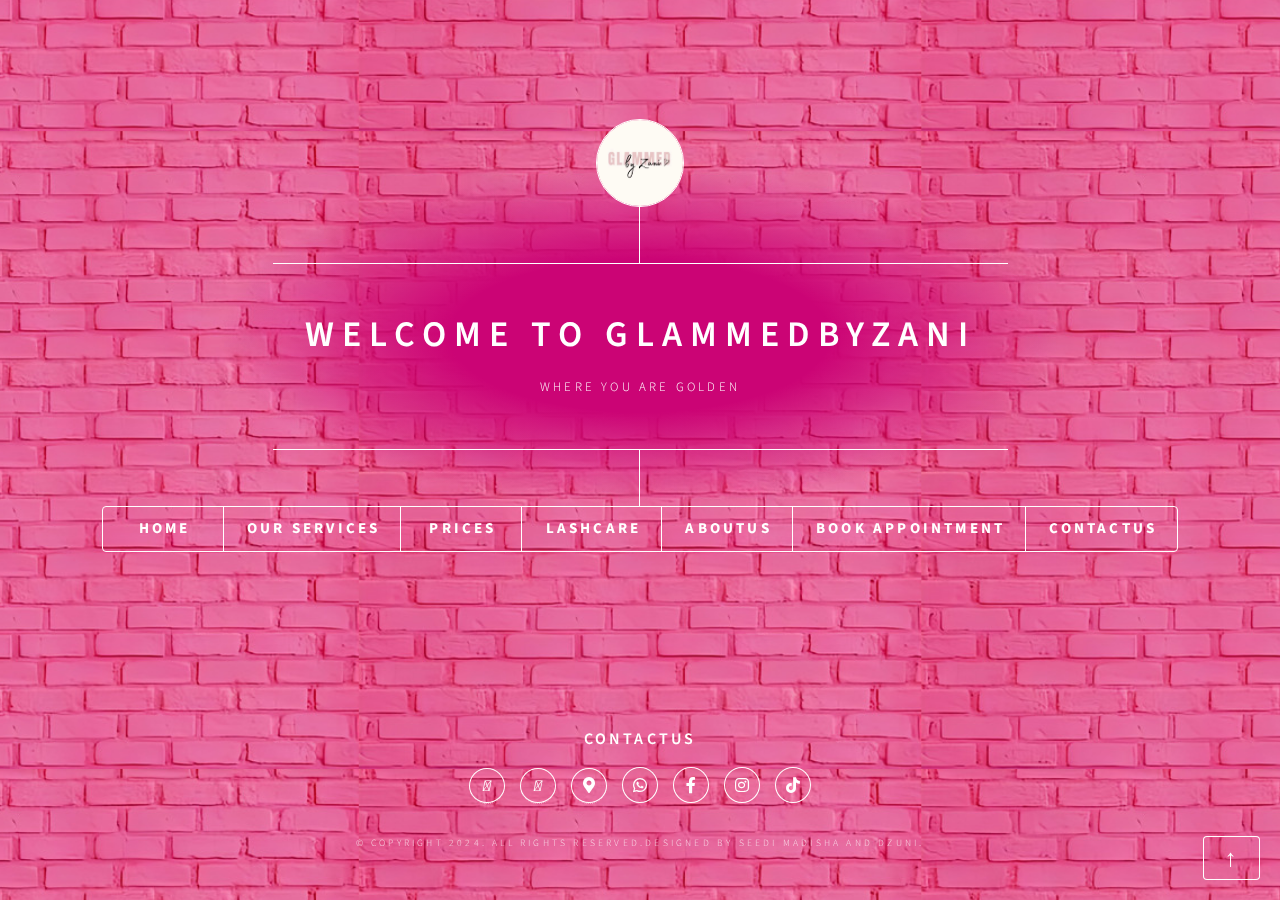
==== public/index.html @ 99b90ea5 "pulling changes" ====
<!DOCTYPE HTML>
<html>
	<head>
		<title>GlammedbyZani</title>
		<meta charset="utf-8" />
		<meta name="viewport" content="width=device-width, initial-scale=1, user-scalable=no" />
		<link rel="stylesheet" href="./css/main.css" />
		<link rel="stylesheet" href="./css/fontawesome-all.min.css" />
		<link rel="stylesheet" href="https://cdnjs.cloudflare.com/ajax/libs/font-awesome/6.5.2/css/all.min.css" integrity="sha512-SnH5WK+bZxgPHs44uWIX+LLJAJ9/2PkPKZ5QiAj6Ta86w+fsb2TkcmfRyVX3pBnMFcV7oQPJkl9QevSCWr3W6A==" crossorigin="anonymous" referrerpolicy="no-referrer" />
		<link rel="stylesheet" href="https://cdnjs.cloudflare.com/ajax/libs/font-awesome/6.6.0/css/all.min.css" integrity="sha512-Kc323vGBEqzTmouAECnVceyQqyqdsSiqLQISBL29aUW4U/M7pSPA/gEUZQqv1cwx4OnYxTxve5UMg5GT6L4JJg==" crossorigin="anonymous" referrerpolicy="no-referrer" />
      <!-- site icon -->
      <link rel="icon" href="./images/logo.jpeg" type="image/png" />
      <noscript><link rel="stylesheet" href="./css/noscript.css" /></noscript>
	</head>
	<body class="is-preload">

		<!-- Wrapper -->
      <div id="wrapper">

         <!-- Header -->
         <header id="header">
            <div class="logo">
               <span><img src="./images/logo.jpeg" class="hlogo"></img></span>
            </div>
            <div class="content">
               <div class="inner">
                  <h1>Welcome to GlammedbyZani</h1>
                  <p>Where you are golden</p>
               </div>
            </div>
            <nav>
               <ul>
                  <li><a href="#home">Home</a></li>
                  <li><a href="#work">Our Services</a></li>
                  <li><a href="#prices">Prices</a></li>
                  <li><a href="#lashcare">LashCare</a></li>
                  <li><a href="#intro">AboutUs</a></li>
                  <li><a href="#bookappointment">Book Appointment</a></li>
                  <li><a href="#contact">ContactUs</a></li>
               </ul>
            </nav>
         </header>

         <!-- Main -->
         <div id="main">

            <!-- Work -->
            <article id="work" >
               <h2 class="major">Our Services</h2>
               <div class="row">
                  <div class="col-md-4 text_align_center">
                     <div class="cours">
                     <img class="image main" src="./images/Hybird.jpeg" alt="#" />
                     </div>
                     <h3 style="color:plum; text-align: center; font-weight:900">Hybird</h3>
                     <h5 style="color: pink; text-align: center;">Cluster-lashes</h5>
                     <p>Hybrid lashes are a type of eyelash extension that combines the benefits of two different techniques. Imagine having lashes that are both full and thick, like a volume lash look, but also lightweight and natural-looking, like a classic lash look. That's what hybrid lashes are! They're a mix of the two, creating a beautiful, enhanced lash look that's both dramatic and natural-looking at the same time.</p>
                  </div>  
            
                  <div class="col-md-4 text_align_center">
                     <div class="cours">
                        <img class="image main" src="./images/Classic cateye.jpeg" alt="#" />
                     </div>
                     <h3 style="color:plum; text-align: center; font-weight:900">Classic cateye</h3>
                     <h5 style="color: pink; text-align: center;">Cluster-lashes</h5>
                     <p>Classic cateye lashes are a type of eyelash extension that creates a natural, subtle look. Imagine having thicker, longer lashes that follow the natural shape of your eye, with a slight boost at the outer corner to give your eyes a gentle 'lift'. That's what classic cateye lashes are! They're designed to enhance your natural lashes without looking too dramatic or over-the-top. It's like a subtle 'wake-up' for your eyes, making you look refreshed and radiant.</p>
                  </div> 
            
                  <div class="col-md-4 text_align_center">
                     <div class="cours">
                        <img class="image main" src="./images/Classic straight-line.jpeg" alt="#"  height="445px"/>
                     </div>
                     <h3 style="color:plum; text-align: center; font-weight:900">Classic straight-line</h3>
                     <h5 style="color: pink; text-align: center;">Cluster-lashes</h5>
                     <p>Classic straight-line lashes are a type of eyelash extension that creates a clean, straightforward look. Imagine having thicker, longer lashes that follow a straight line along your natural lash line, without any extra volume or drama at the outer corner. That's what classic straight-line lashes are! They're designed to add length and thickness to your natural lashes, creating a simple, elegant look that's perfect for everyday wear. It's like a subtle boost for your lashes, without any extra flair.</p>
                  </div> 
            
                  </div>
                  <div class="row">
                     <div class="col-md-12">
                     <div class="full center">
                        <a href="#bookappointment"><button action="form" class="blue_bt">BOOK AN APPOINTMENT</button></a>
                     </div>
                     </div>

            </article>

            <!-- About -->
            <article id="prices" >
               <h2 class="major">Prices</h2>
               <span class="image main">
                  <img src="./images/All Things Are Possible with Great Lashes - Lash Tech Quotes.jpeg" alt="" />
               </span>
               <div class="time_table">
                  <h3>Price list</h3>
                  <ul><li>Hybird</li><li>R160</li></ul>
                  <ul><li>Classic cateye</li><li>R140</li></ul>
                  <ul><li>Classic straight-line</li><li>R120</li></ul>
               </div>
            </article>

            <!-- Intro -->
            <article id="lashcare" >
               <h2 class="major">Lash Care</h2>
               <span class="image main">
                  <img src="./images/Picking lash extensions.jpeg" alt="" />
               </span>
               <div class="lashcare">
                  <ol><li> Do not wet lashes within the first 24 hours.</li>
                  <li> Do not apply mascara or any oil based products on your lashes. </li>
                  <li> Do not curl apply any heat on your lashes.</li>
                  <li> Ensure that you clean your lashes daily.</li>
                  <li> Do not rub your lashes.</li>
                  <li> Avoid steam.</li>
                  <li> When washing your face, please do it in a gentle manner (you will 
                     be shown how to upon arrival).</li></ol>
            </div>
            </article>

            <!-- Intro -->
            <article id="intro" >
               <h2 class="major">Policy</h2>
               <span class="image main">
                  <img src="./images/logo.jpeg" alt="" />
               </span>
               <div class="policy_ol_li">
                  <ol><li> Please deposit 50% of your lash fee when booking which is non-refundable. The remaining balance will be paid on the day of your appointment via cash or immediate payment.</li>
                  <li> Cancellation of appointment should be done 24 hours prior to your appointment. Your booking fee will be used for your next scheduled date. If you do not cancel 24 hours prior to your appointment, your booking fee will be forfeited. </li>
                  <li> If you are 15 mins late, an additional fee of R30 will be charged. Once 30 mins has passed and you have not arrived, your appointment will be cancelled/rescheduled for another day (deposit non-refundable).</li>
                  <li> If you have a problem with your lashes, please report to me within 3 days of your appointment so that I can attend to it, no refunds will be given.</li>
                  <li> Please ensure that you do not have mascara on or any makeup products.</li>
                  <li> Please do not come with a guest and ensure you bring your id for verification.</li></ol>
                  </div>
                  <h2 class="major">About</h2>
                  <p>I started Glammedbyzani on the 25th of April 2024 

                     I want to ensure that every client needs to feel and look golden because they are. Nothing beats the smile of someone who just got their lashes done! 
                     
                     When you refer to anything as "golden” the implication of it is that it’s exceptional due to its likelihood of success and rewards or because it is the greatest of its kind.
                     I would like to venture into everything beauty as time goes by, as it has become one of my very recent passions 
                     Golden , Glammed & Glowing is what i’d like to live by.
                  </p>

						    </article>


							<!-- Intro -->
							<article id="policy" >
								<h2 class="major">Policy</h2>
								<span class="image main"><img src="./images/logo.jpeg" alt="" /></span>
								<div class="policy_ol_li">
									<ol><li> Please deposit 50% of your lash fee when booking which is non-refundable. The remaining balance will be paid on the day of your appointment via cash or immediate payment.</li>
									<li> Cancellation of appointment should be done 24 hours prior to your appointment. Your booking fee will be used for your next scheduled date. If you do not cancel 24 hours prior to your appointment, your booking fee will be forfeited. </li>
									<li> If you are 15 mins late, an additional fee of R30 will be charged. Once 30 mins has passed and you have not arrived, your appointment will be cancelled/rescheduled for another day (deposit non-refundable).</li>
									<li> If you have a problem with your lashes, please report to me within 3 days of your appointment so that I can attend to it, no refunds will be given.</li>
									<li> Please ensure that you do not have mascara on or any makeup products.</li>
									<li> Please do not come with a guest and insure you bring your id for verification.</li></ol>
							    </div>
							</article>

            <!-- Appointment -->
            <article id="bookappointment" >
               <h2 class="major">Book Appointment</h2>
               <form method="POST" action="https://api.web3forms.com/submit">
                  <div class="fields">
                     <div class="field half">
                        <input type="hidden" name="access_key" value="0a038df0-32ee-4da2-bf79-2f6c2634fff9">
                        <label for="name">Name</label>
                        <input type="text" name="name" id="name" required />
                     </div>
                     <div class="field half">
                        <label for="email">Email</label>
                        <input type="email" name="email" id="email" required />
                     </div>
                     <div class="field half">
                        <label for="phone">Number</label>
                        <input type="tel" name="phone" id="phone" required />
                     </div>
                     <div class="field">
                        <label for="name">Style</label>
                        <div class="message-options">
                           <input type="radio" id="option-1" name="message-option" value="Hybird">
                           <label for="option-1">Hybird</label>
                           <input type="radio" id="option-2" name="message-option" value="Classic cateye">
                           <label for="option-2">Classic cateye</label>
                           <input type="radio" id="option-3" name="message-option" value="Classic straight-line">
                           <label for="option-3">Classic straight-line</label>
                        </div>									  
                     </div>
                     <div class="field">
                        <label for="date">Date</label>
                        <input type="date" name="date" id="date" required />
                     </div>
                     <div class="field">
                        <label>Time Slot</label>
                        <div class="radio-group">
                           <!-- Friday Time Slots -->
                           <span>Friday:</span><br>
                           <input type="radio" id="time-slot-friday-1" name="time-slot" value="12:00 PM - 1:00 PM" required />
                           <label for="time-slot-friday-1">12:00 PM - 1:00 PM</label><br>
                           <input type="radio" id="time-slot-friday-2" name="time-slot" value="1:15 PM - 2:15 PM" />
                           <label for="time-slot-friday-2">1:15 PM - 2:15 PM</label><br>
                           <input type="radio" id="time-slot-friday-3" name="time-slot" value="3:30 PM - 4:30 PM" />
                           <label for="time-slot-friday-3">3:30 PM - 4:30 PM</label><br>
                           <input type="radio" id="time-slot-friday-4" name="time-slot" value="4:45 PM - 5:45 PM" />
                           <label for="time-slot-friday-4">4:45 PM - 5:45 PM</label><br>
                           <input type="radio" id="time-slot-friday-5" name="time-slot" value="5:30 PM - 6:30 PM" />
                           <label for="time-slot-friday-5">5:30 PM - 6:30 PM</label><br>
                           <input type="radio" id="time-slot-friday-6" name="time-slot" value="6:15 PM - 7:15 PM" />
                           <label for="time-slot-friday-6">6:15 PM - 7:15 PM</label><br>
                     
                           <!-- Saturday Time Slots -->
                           <span>Saturday:</span><br>
                           <input type="radio" id="time-slot-saturday-1" name="time-slot" value="12:00 PM - 1:00 PM" required />
                           <label for="time-slot-saturday-1">12:00 PM - 1:00 PM</label><br>
                           <input type="radio" id="time-slot-saturday-2" name="time-slot" value="1:15 PM - 2:15 PM" />
                           <label for="time-slot-saturday-2">1:15 PM - 2:15 PM</label><br>
                           <input type="radio" id="time-slot-saturday-3" name="time-slot" value="3:30 PM - 4:30 PM" />
                           <label for="time-slot-saturday-3">3:30 PM - 4:30 PM</label><br>
                           <input type="radio" id="time-slot-saturday-4" name="time-slot" value="4:45 PM - 5:45 PM" />
                           <label for="time-slot-saturday-4">4:45 PM - 5:45 PM</label><br>
                           <input type="radio" id="time-slot-saturday-5" name="time-slot" value="5:30 PM - 6:30 PM" />
                           <label for="time-slot-saturday-5">5:30 PM - 6:30 PM</label><br>
                           <input type="radio" id="time-slot-saturday-6" name="time-slot" value="6:15 PM - 7:15 PM" />
                           <label for="time-slot-saturday-6">6:15 PM - 7:15 PM</label><br>
                     
                           <!-- Sunday Time Slots -->
                           <span>Sunday:</span><br>
                           <input type="radio" id="time-slot-sunday-1" name="time-slot" value="2:00 PM - 3:00 PM" required />
                           <label for="time-slot-sunday-1">2:00 PM - 3:00 PM</label><br>
                           <input type="radio" id="time-slot-sunday-2" name="time-slot" value="3:15 PM - 4:15 PM" />
                           <label for="time-slot-sunday-2">3:15 PM - 4:15 PM</label><br>
                           <input type="radio" id="time-slot-sunday-3" name="time-slot" value="4:30 PM - 5:30 PM" />
                           <label for="time-slot-sunday-3">4:30 PM - 5:30 PM</label><br>
                           <input type="radio" id="time-slot-sunday-4" name="time-slot" value="5:15 PM - 6:15 PM" />
                           <label for="time-slot-sunday-4">5:15 PM - 6:15 PM</label><br>
                           <input type="radio" id="time-slot-sunday-5" name="time-slot" value="6:30 PM - 7:30 PM" />
                           <label for="time-slot-sunday-5">6:30 PM - 7:30 PM</label><br>
                        </div>
                     </div>
                  </div>
                  <p>Please bring ID for sign in purposes.</p>
                  <ul class="actions">
                     <li>
                        <input id="message-owner" type="submit" value="Send Message" class="primary" />
                     </li>
                     <li>
                        <input type="reset" value="Reset" />
                     </li>
                  </ul>
               </form>
                  
   
               <div class="faq-container">
                  <h2 class="full_heading_s1">Frequently Asked Questions</h2>
                  <table>
                     <tr>
                        <th>Question</th>
                        <th>Answer</th>
                     </tr>
                     <tr>
                        <td>What is the duration of a lash appointment?</td>
                        <td>
                           +-45 minutes
                        </td>
                     </tr>
                     <tr>
                        <td>Do I need to prepare my lashes before the appointment?</td>
                        <td>
                           Yes, please arrive with clean, makeup-free lashes.
                        </td>
                     </tr>
                     <tr>
                        <td>How long do the lashes last?</td>
                        <td>
                           Up to 2 weeks with proper care.
                        </td>
                     </tr>
                     <tr>
                        <td>Can I customize my lash look?</td>
                        <td>
                           Yes, our we encourage bringing an inspiration picture or we can work with you to create your desired look.
                        </td>
                     </tr>
                     <tr>
                        <td>Do you offer refunds or cancellations?</td>
                        <td>Please see our policy.
                        </td>
                     </tr>
                  </table>
               </div>
               <p class="psop">Please see our policy <a href="#intro">here</a></p>
            </article>

            <!-- Contact -->
            <article id="contact" >
               <h2 class="major">Contact</h2>
               <form method="POST" action="https://api.web3forms.com/submit">
                  <div class="fields">
                     <div class="field half">
                        <input type="hidden" name="access_key" value="0a038df0-32ee-4da2-bf79-2f6c2634fff9">
                        <label for="name">Name</label>
                        <input type="text" name="name" id="name"required />
                     </div>
                     <div class="field half">
                        <label for="email">Email</label>
                        <input type="text" name="email" id="email" required/>
                     </div>
                     <div class="field half">
                        <label for="phone">Number</label>
                        <input type="tel" name="phone" id="phone" required />
                        </div>
                     <div class="field">
                        <label for="message">Message</label>
                        <textarea name="message" id="message" rows="4"></textarea>
                     </div>
                  </div>
                  <ul class="actions">
                     <li><input type="submit" value="Send Message" class="primary" /></li>
                     <li><input type="reset" value="Reset" /></li>
                  </ul>
               </form>
               <ul class="icons">
                  <li><a href="mailto:zanis.storeza@(gmail.com) there!" target="_blank"><i class="fa-regular fa-envelope"></i></a></li>
                  <li><a href="tel:+27 62 363 9362"><i class="fa-solid fa-phone"></i></a></li>
                  <li><a href="https://maps.app.goo.gl/bC9pnYwPKJBBhvGL8" target="_blank"><i class="fas fa-map-marker-alt"></i></a></li>
                  <li><a href="https://wa.me/+27623639362" target="_blank" class="icon brands fa-whatsapp"><span class="label">Whatsapp</span></a></li>
                  <li><a href="https://www.facebook.com/profile.php?id=61560890189218&mibextid=LQQJ4d" target="_blank" class="icon brands fa-facebook-f"><span class="label">Facebook</span></a></li>
                  <li><a href="https://www.instagram.com/glammedbyzani?igsh=OTBxNDdtbHJzMnhq" target="_blank" class="icon brands fa-instagram"><span class="label">Instagram</span></a></li>
                  <li><a href="https://www.tiktok.com/@glammedbyzani?_t=8nKzg7wOnob&_r=1" target="_blank" class="icon brands fa-tiktok"><span class="label">Tiktok</span></a></li>
               </ul>
            </article>
         </div>

         <a href="#header">
            <button id="scrollTopBtn" title="Scroll to Top">↑</button>
         </a>
               
               
         <!-- Footer -->
         <article id="footer">
            
            <h3>ContactUs</h3>

            <div class="footer_menu">
               <ul class="icons">
                  <li><a href="mailto:zanis.storeza@(gmail.com) there!" target="_blank"><i class="fa-regular fa-envelope"></i></a></li>
                  <li><a href="+27 62 363 9362"><i class="fa-solid fa-phone"></i></a></li>
                  <li><a href="https://maps.app.goo.gl/bC9pnYwPKJBBhvGL8" target="_blank"><i class="fas fa-map-marker-alt"></i></a></li>
				  <li><a href="https://wa.me/+27623639362?text=Heyy%20Zani,%20quick%20question%20about" target="_blank" class="icon brands fa-whatsapp"><span class="label">Whatsapp</span></a></li>
                  <li><a href="https://www.facebook.com/profile.php?id=61560890189218&mibextid=LQQJ4d" target="_blank" class="icon brands fa-facebook-f"><span class="label">Facebook</span></a></li>
                  <li><a href="https://www.instagram.com/glammedbyzani?igsh=OTBxNDdtbHJzMnhq" target="_blank" class="icon brands fa-instagram"><span class="label">Instagram</span></a></li>
                  <li><a href="https://www.tiktok.com/@glammedbyzani?_t=8nKzg7wOnob&_r=1" target="_blank" class="icon brands fa-tiktok"><span class="label">Tiktok</span></a></li>
               </ul>
            </div>
            
            <p class="copyright">&copy; Copyright 2024. All Rights Reserved.Designed by Seedi Madisha and Dzuni.</p>
                  
         </article>
         <!-- End Footer -->

      </div>

		<!-- BG -->
      <div id="bg"></div>

		<!-- Scripts -->
      <script src="./js/breakpoints.min.js"></script>
      <script src="./js/browser.min.js"></script>
      <script src="./js/jquery.min.js"></script>
      <script src="./js/main.js"></script>
      <script src="./js/util.js"></script>

	</body>
</html>
---- public/css/main.css ----
@import url(fontawesome-all.min.css);
@import url("https://fonts.googleapis.com/css?family=Source+Sans+Pro:300italic,600italic,300,600");

/*
	Dimension by HTML5 UP
	html5up.net | @ajlkn
	Free for personal and commercial use under the CCA 3.0 license (html5up.net/license)
*/

html, body, div, span, applet, object,
iframe, h1, h2, h3, h4, h5, h6, p, blockquote,
pre, a, abbr, acronym, address, big, cite,
code, del, dfn, em, img, ins, kbd, q, s, samp,
small, strike, strong, sub, sup, tt, var, b,
u, i, center, dl, dt, dd, ol, ul, li, fieldset,
form, label, legend, table, caption, tbody,
tfoot, thead, tr, th, td, article, aside,
canvas, details, embed, figure, figcaption,
footer, header, hgroup, menu, nav, output, ruby,
section, summary, time, mark, audio, video {
	margin: 0;
	padding: 0;
	border: 0;
	font-size: 100%;
	font: inherit;
	vertical-align: baseline;
}

article, aside, details, figcaption, figure,
footer, header, hgroup, menu, nav, section {
	display: block;}

body {
	line-height: 1;
}

.payment-options {
    margin-bottom: 20px;
  }
  
  .payment-options label {
    display: block;
    margin-bottom: 10px;
  }
  
  #pay-btn {
    background-color: #4CAF50;
    color: #fff;
    padding: 10px 20px;
    border: none;
    border-radius: 5px;
    cursor: pointer;
  }
  
  #pay-btn:hover {
    background-color: #3e8e41;
  }
  

.faq-container table {
	width: 100%;
	border-collapse: collapse;
  }
  
  .faq-container th, td {
	padding: 12px;
	text-align: left;
	border-bottom: 1px solid #ddd;
  }
  
  .show-answer {
	padding: 10px 20px;
	font-size: 16px;
	cursor: pointer;
  }
  
  .answer {
	display: none;
	padding: 10px;
	font-size: 16px;
  }
  
  /* Show answer on button click */
  .show-answer:focus + .answer, .show-answer:active + .answer {
	display: block;
  }
  

ol, ul {
	list-style: none;
}

blockquote, q {
	quotes: none;
}

blockquote:before, blockquote:after, q:before, q:after {
	content: '';
	content: none;
}

table {
	border-collapse: collapse;
	border-spacing: 0;
}

body {
	-webkit-text-size-adjust: none;
}

mark {
	background-color: transparent;
	color: inherit;
}

input::-moz-focus-inner {
	border: 0;
	padding: 0;
}

input, select, textarea {
	-moz-appearance: none;
	-webkit-appearance: none;
	-ms-appearance: none;
	appearance: none;
}

/* Basic */

	@-ms-viewport {
		width: device-width;
	}

	@media screen and (max-width: 480px) {

		html, body {
			min-width: 320px;
		}

	}

	html {
		box-sizing: border-box;
	}

	*, *:before, *:after {
		box-sizing: inherit;
	}

	body {
		background: #1b1f22;
	}

		body.is-preload *, body.is-preload *:before, body.is-preload *:after {
			-moz-animation: none !important;
			-webkit-animation: none !important;
			-ms-animation: none !important;
			animation: none !important;
			-moz-transition: none !important;
			-webkit-transition: none !important;
			-ms-transition: none !important;
			transition: none !important;
		}

/* Type */

	html {
		font-size: 16pt;
	}

		@media screen and (max-width: 1680px) {

			html {
				font-size: 12pt;
			}

		}

		@media screen and (max-width: 736px) {

			html {
				font-size: 11pt;
			}

		}

		@media screen and (max-width: 360px) {

			html {
				font-size: 10pt;
			}

		}

	body, input, select, textarea {
		color: #ffffff;
		font-family: "Source Sans Pro", sans-serif;
		font-weight: 300;
		font-size: 1rem;
		line-height: 1.65;
	}

	a {
		-moz-transition: color 0.2s ease-in-out, background-color 0.2s ease-in-out, border-bottom-color 0.2s ease-in-out;
		-webkit-transition: color 0.2s ease-in-out, background-color 0.2s ease-in-out, border-bottom-color 0.2s ease-in-out;
		-ms-transition: color 0.2s ease-in-out, background-color 0.2s ease-in-out, border-bottom-color 0.2s ease-in-out;
		transition: color 0.2s ease-in-out, background-color 0.2s ease-in-out, border-bottom-color 0.2s ease-in-out;
		border-bottom: dotted 1px rgba(255, 255, 255, 0.5);
		text-decoration: none;
		color: inherit;
	}

		a:hover {
			border-bottom-color: transparent;
		}

	strong, b {
		color: #ffffff;
		font-weight: 600;
	}

	em, i {
		font-style: italic;
	}

	p {
		margin: 0 0 2rem 0;
	}

	h1, h2, h3, h4, h5, h6 {
		color: #ffffff;
		font-weight: 600;
		line-height: 1.5;
		margin: 0 0 1rem 0;
		text-transform: uppercase;
		letter-spacing: 0.2rem;
	}

		h1 a, h2 a, h3 a, h4 a, h5 a, h6 a {
			color: inherit;
			text-decoration: none;
		}

		h1.major, h2.major, h3.major, h4.major, h5.major, h6.major {
			border-bottom: solid 1px #ffffff;
			width: -moz-max-content;
			width: -webkit-max-content;
			width: -ms-max-content;
			width: max-content;
			padding-bottom: 0.5rem;
			margin: 0 0 2rem 0;
		}

	h1 {
		font-size: 2.25rem;
		line-height: 1.3;
		letter-spacing: 0.5rem;
	}

	h2 {
		font-size: 1.5rem;
		line-height: 1.4;
		letter-spacing: 0.5rem;
	}

	h3 {
		font-size: 1rem;
	}

	h4 {
		font-size: 0.8rem;
	}

	h5 {
		font-size: 0.7rem;
	}

	h6 {
		font-size: 0.6rem;
	}

	@media screen and (max-width: 736px) {

		h1 {
			font-size: 1.75rem;
			line-height: 1.4;
		}

		h2 {
			font-size: 1.25em;
			line-height: 1.5;
		}

	}

	sub {
		font-size: 0.8rem;
		position: relative;
		top: 0.5rem;
	}

	sup {
		font-size: 0.8rem;
		position: relative;
		top: -0.5rem;
	}

	blockquote {
		border-left: solid 4px #ffffff;
		font-style: italic;
		margin: 0 0 2rem 0;
		padding: 0.5rem 0 0.5rem 2rem;
	}

	code {
		background: rgba(255, 255, 255, 0.075);
		border-radius: 4px;
		font-family: "Courier New", monospace;
		font-size: 0.9rem;
		margin: 0 0.25rem;
		padding: 0.25rem 0.65rem;
	}

	pre {
		-webkit-overflow-scrolling: touch;
		font-family: "Courier New", monospace;
		font-size: 0.9rem;
		margin: 0 0 2rem 0;
	}

		pre code {
			display: block;
			line-height: 1.75;
			padding: 1rem 1.5rem;
			overflow-x: auto;
		}

	hr {
		border: 0;
		border-bottom: solid 1px #ffffff;
		margin: 2.75rem 0;
	}

	.align-left {
		text-align: left;
	}

	.align-center {
		text-align: center;
	}

	.align-right {
		text-align: right;
	}

/* Form */

	form {
		margin: 0 0 2rem 0;
	}

		form > :last-child {
			margin-bottom: 0;
		}

		form > .fields {
			display: -moz-flex;
			display: -webkit-flex;
			display: -ms-flex;
			display: flex;
			-moz-flex-wrap: wrap;
			-webkit-flex-wrap: wrap;
			-ms-flex-wrap: wrap;
			flex-wrap: wrap;
			width: calc(100% + 3rem);
			margin: -1.5rem 0 2rem -1.5rem;
		}

			form > .fields > .field {
				-moz-flex-grow: 0;
				-webkit-flex-grow: 0;
				-ms-flex-grow: 0;
				flex-grow: 0;
				-moz-flex-shrink: 0;
				-webkit-flex-shrink: 0;
				-ms-flex-shrink: 0;
				flex-shrink: 0;
				padding: 1.5rem 0 0 1.5rem;
				width: calc(100% - 1.5rem);
			}

				form > .fields > .field.half {
					width: calc(50% - 0.75rem);
				}

				form > .fields > .field.third {
					width: calc(100%/3 - 0.5rem);
				}

				form > .fields > .field.quarter {
					width: calc(25% - 0.375rem);
				}

		@media screen and (max-width: 480px) {

			form > .fields {
				width: calc(100% + 3rem);
				margin: -1.5rem 0 2rem -1.5rem;
			}

				form > .fields > .field {
					padding: 1.5rem 0 0 1.5rem;
					width: calc(100% - 1.5rem);
				}

					form > .fields > .field.half {
						width: calc(100% - 1.5rem);
					}

					form > .fields > .field.third {
						width: calc(100% - 1.5rem);
					}

					form > .fields > .field.quarter {
						width: calc(100% - 1.5rem);
					}

		}

	label {
		color: #ffffff;
		display: block;
		font-size: 0.8rem;
		font-weight: 300;
		letter-spacing: 0.2rem;
		line-height: 1.5;
		margin: 0 0 1rem 0;
		text-transform: uppercase;
	}

	input[type="text"],
	input[type="password"],
	input[type="email"],
	input[type="tel"],
	select,
	textarea {
		-moz-appearance: none;
		-webkit-appearance: none;
		-ms-appearance: none;
		appearance: none;
		-moz-transition: border-color 0.2s ease-in-out, box-shadow 0.2s ease-in-out, background-color 0.2s ease-in-out;
		-webkit-transition: border-color 0.2s ease-in-out, box-shadow 0.2s ease-in-out, background-color 0.2s ease-in-out;
		-ms-transition: border-color 0.2s ease-in-out, box-shadow 0.2s ease-in-out, background-color 0.2s ease-in-out;
		transition: border-color 0.2s ease-in-out, box-shadow 0.2s ease-in-out, background-color 0.2s ease-in-out;
		background-color: transparent;
		border-radius: 4px;
		border: solid 1px #ffffff;
		color: inherit;
		display: block;
		outline: 0;
		padding: 0 1rem;
		text-decoration: none;
		width: 100%;
	}

		input[type="text"]:invalid,
		input[type="password"]:invalid,
		input[type="email"]:invalid,
		input[type="tel"]:invalid,
		input[type="number"]:focus,
		select:invalid,
		textarea:invalid {
			box-shadow: none;
		}

		input[type="text"]:focus,
		input[type="password"]:focus,
		input[type="email"]:focus,
		input[type="tel"]:focus,
		input[type="number"]:focus,
		select:focus,
		textarea:focus {
			background: rgba(255, 255, 255, 0.075);
			border-color: #ffffff;
			box-shadow: 0 0 0 1px #ffffff;
		}

	select {
		background-image: url("data:image/svg+xml;charset=utf8,%3Csvg xmlns='http://www.w3.org/2000/svg' width='40' height='40' preserveAspectRatio='none' viewBox='0 0 40 40'%3E%3Cpath d='M9.4,12.3l10.4,10.4l10.4-10.4c0.2-0.2,0.5-0.4,0.9-0.4c0.3,0,0.6,0.1,0.9,0.4l3.3,3.3c0.2,0.2,0.4,0.5,0.4,0.9 c0,0.4-0.1,0.6-0.4,0.9L20.7,31.9c-0.2,0.2-0.5,0.4-0.9,0.4c-0.3,0-0.6-0.1-0.9-0.4L4.3,17.3c-0.2-0.2-0.4-0.5-0.4-0.9 c0-0.4,0.1-0.6,0.4-0.9l3.3-3.3c0.2-0.2,0.5-0.4,0.9-0.4S9.1,12.1,9.4,12.3z' fill='%23ffffff' /%3E%3C/svg%3E");
		background-size: 1.25rem;
		background-repeat: no-repeat;
		background-position: calc(100% - 1rem) center;
		height: 2.75rem;
		padding-right: 2.75rem;
		text-overflow: ellipsis;
	}

		select option {
			color: #ffffff;
			background: #1b1f22;
		}

		select:focus::-ms-value {
			background-color: transparent;
		}

		select::-ms-expand {
			display: none;
		}

	input[type="text"],
	input[type="password"],
	input[type="email"],
	select {
		height: 2.75rem;
	}

	textarea {
		padding: 0.75rem 1rem;
	}

	input[type="checkbox"],
	input[type="radio"] {
		-moz-appearance: none;
		-webkit-appearance: none;
		-ms-appearance: none;
		appearance: none;
		display: block;
		float: left;
		margin-right: -2rem;
		opacity: 0;
		width: 1rem;
		z-index: -1;
	}

		input[type="checkbox"] + label,
		input[type="radio"] + label {
			text-decoration: none;
			-moz-user-select: none;
			-webkit-user-select: none;
			-ms-user-select: none;
			user-select: none;
			color: #ffffff;
			cursor: pointer;
			display: inline-block;
			font-size: 0.8rem;
			font-weight: 300;
			margin: 0 0 0.5rem 0;
			padding-left: 2.65rem;
			padding-right: 0.75rem;
			position: relative;
		}

			input[type="checkbox"] + label:before,
			input[type="radio"] + label:before {
				-moz-osx-font-smoothing: grayscale;
				-webkit-font-smoothing: antialiased;
				display: inline-block;
				font-style: normal;
				font-variant: normal;
				text-rendering: auto;
				line-height: 1;
				text-transform: none !important;
				font-family: 'Font Awesome 5 Free';
				font-weight: 900;
			}

			input[type="checkbox"] + label:before,
			input[type="radio"] + label:before {
				-moz-transition: border-color 0.2s ease-in-out, box-shadow 0.2s ease-in-out, background-color 0.2s ease-in-out;
				-webkit-transition: border-color 0.2s ease-in-out, box-shadow 0.2s ease-in-out, background-color 0.2s ease-in-out;
				-ms-transition: border-color 0.2s ease-in-out, box-shadow 0.2s ease-in-out, background-color 0.2s ease-in-out;
				transition: border-color 0.2s ease-in-out, box-shadow 0.2s ease-in-out, background-color 0.2s ease-in-out;
				border-radius: 4px;
				border: solid 1px #ffffff;
				content: '';
				display: inline-block;
				height: 1.65rem;
				left: 0;
				line-height: 1.65rem;
				position: absolute;
				text-align: center;
				top: -0.15rem;
				width: 1.65rem;
			}

		input[type="checkbox"]:checked + label:before,
		input[type="radio"]:checked + label:before {
			background: #ffffff !important;
			border-color: #ffffff !important;
			color: #1b1f22;
			content: '\f00c';
		}

		input[type="checkbox"]:focus + label:before,
		input[type="radio"]:focus + label:before {
			background: rgba(255, 255, 255, 0.075);
			border-color: #ffffff;
			box-shadow: 0 0 0 1px #ffffff;
		}

	input[type="checkbox"] + label:before {
		border-radius: 4px;
	}

	input[type="radio"] + label:before {
		border-radius: 100%;
	}

	::-webkit-input-placeholder {
		color: rgba(255, 255, 255, 0.5) !important;
		opacity: 1.0;
	}

	:-moz-placeholder {
		color: rgba(255, 255, 255, 0.5) !important;
		opacity: 1.0;
	}

	::-moz-placeholder {
		color: rgba(255, 255, 255, 0.5) !important;
		opacity: 1.0;
	}

	:-ms-input-placeholder {
		color: rgba(255, 255, 255, 0.5) !important;
		opacity: 1.0;
	}

	.formerize-placeholder {
		color: rgba(255, 255, 255, 0.5) !important;
		opacity: 1.0;
	}

/* Box */

	.box {
		border-radius: 4px;
		border: solid 1px #ffffff;
		margin-bottom: 2rem;
		padding: 1.5em;
	}

		.box > :last-child,
		.box > :last-child > :last-child,
		.box > :last-child > :last-child > :last-child {
			margin-bottom: 0;
		}

		.box.alt {
			border: 0;
			border-radius: 0;
			padding: 0;
		}

/* Icon */

	.icon {
		text-decoration: none;
		border-bottom: none;
		position: relative;
	}

		.icon:before {
			-moz-osx-font-smoothing: grayscale;
			-webkit-font-smoothing: antialiased;
			display: inline-block;
			font-style: normal;
			font-variant: normal;
			text-rendering: auto;
			line-height: 1;
			text-transform: none !important;
			font-family: 'Font Awesome 5 Free';
			font-weight: 400;
		}

		.icon > .label {
			display: none;
		}

		.icon:before {
			line-height: inherit;
		}

		.icon.solid:before {
			font-weight: 900;
		}

		.icon.brands:before {
			font-family: 'Font Awesome 5 Brands';
		}

/* Image */

	.image {
		border-radius: 4px;
		border: 0;
		display: inline-block;
		position: relative;
		object-fit: contain;
		height: 400px;
		width: auto;
		object-position: center;
	}

		.image:before {
			pointer-events: none;
			background-image: url("../../images/overlay.png");
			background-color: rgba(19, 21, 25, 0.5);
			border-radius: 4px;
			content: '';
			display: block;
			height: 100%;
			left: 0;
			opacity: 0.5;
			position: absolute;
			top: 0;
			width: 100%;
		}

		.image img {
			border-radius: 4px;
			display: block;
			object-fit: cover;
			object-position: center;
			height: 400px;
		}

		.image.left, .image.right {
			max-width: 40%;
		}

			.image.left img, .image.right img {
				width: 100%;
			}

		.image.left {
			float: left;
			padding: 0 1.5em 1em 0;
			top: 0.25em;
		}

		.image.right {
			float: right;
			padding: 0 0 1em 1.5em;
			top: 0.25em;
		}

		.image.fit {
			display: block;
			margin: 0 0 2rem 0;
			width: 100%;
		}

			.image.fit img {
				width: 100%;
			}

		.image.main {
			display: block;
			margin: 2.5rem 0;
			width: 100%;
		}

			.image.main img {
				width: 100%;
			}

		@media screen and (max-width: 736px) {

			.image.main {
				margin: 2rem 0;
			}

		}

		@media screen and (max-width: 480px) {

			.image.main {
				margin: 1.5rem 0;
			}

		}

/* List */

	ol {
		list-style: decimal;
		margin: 0 0 2rem 0;
		padding-left: 1.25em;
	}

		ol li {
			padding-left: 0.25em;
		}

	ul {
		list-style: disc;
		margin: 0 0 2rem 0;
		padding-left: 1em;
	}

		ul li {
			padding-left: 0.5em;
		}

		ul.alt {
			list-style: none;
			padding-left: 0;
		}

			ul.alt li {
				border-top: solid 1px #ffffff;
				padding: 0.5em 0;
			}

				ul.alt li:first-child {
					border-top: 0;
					padding-top: 0;
				}

	dl {
		margin: 0 0 2rem 0;
	}

		dl dt {
			display: block;
			font-weight: 600;
			margin: 0 0 1rem 0;
		}

		dl dd {
			margin-left: 2rem;
		}

/* Actions */

	ul.actions {
		display: -moz-flex;
		display: -webkit-flex;
		display: -ms-flex;
		display: flex;
		cursor: default;
		list-style: none;
		margin-left: -1rem;
		padding-left: 0;
	}

		ul.actions li {
			padding: 0 0 0 1rem;
			vertical-align: middle;
		}

		ul.actions.special {
			-moz-justify-content: center;
			-webkit-justify-content: center;
			-ms-justify-content: center;
			justify-content: center;
			width: 100%;
			margin-left: 0;
		}

			ul.actions.special li:first-child {
				padding-left: 0;
			}

		ul.actions.stacked {
			-moz-flex-direction: column;
			-webkit-flex-direction: column;
			-ms-flex-direction: column;
			flex-direction: column;
			margin-left: 0;
		}

			ul.actions.stacked li {
				padding: 1.3rem 0 0 0;
			}

				ul.actions.stacked li:first-child {
					padding-top: 0;
				}

		ul.actions.fit {
			width: calc(100% + 1rem);
		}

			ul.actions.fit li {
				-moz-flex-grow: 1;
				-webkit-flex-grow: 1;
				-ms-flex-grow: 1;
				flex-grow: 1;
				-moz-flex-shrink: 1;
				-webkit-flex-shrink: 1;
				-ms-flex-shrink: 1;
				flex-shrink: 1;
				width: 100%;
			}

				ul.actions.fit li > * {
					width: 100%;
				}

			ul.actions.fit.stacked {
				width: 100%;
			}

		@media screen and (max-width: 480px) {

			ul.actions:not(.fixed) {
				-moz-flex-direction: column;
				-webkit-flex-direction: column;
				-ms-flex-direction: column;
				flex-direction: column;
				margin-left: 0;
				width: 100% !important;
			}

				ul.actions:not(.fixed) li {
					-moz-flex-grow: 1;
					-webkit-flex-grow: 1;
					-ms-flex-grow: 1;
					flex-grow: 1;
					-moz-flex-shrink: 1;
					-webkit-flex-shrink: 1;
					-ms-flex-shrink: 1;
					flex-shrink: 1;
					padding: 1rem 0 0 0;
					text-align: center;
					width: 100%;
				}

					ul.actions:not(.fixed) li > * {
						width: 100%;
					}

					ul.actions:not(.fixed) li:first-child {
						padding-top: 0;
					}

					ul.actions:not(.fixed) li input[type="submit"],
					ul.actions:not(.fixed) li input[type="reset"],
					ul.actions:not(.fixed) li input[type="button"],
					ul.actions:not(.fixed) li button,
					ul.actions:not(.fixed) li .button {
						width: 100%;
					}

						ul.actions:not(.fixed) li input[type="submit"].icon:before,
						ul.actions:not(.fixed) li input[type="reset"].icon:before,
						ul.actions:not(.fixed) li input[type="button"].icon:before,
						ul.actions:not(.fixed) li button.icon:before,
						ul.actions:not(.fixed) li .button.icon:before {
							margin-left: -0.5em;
						}

		}

/* Icons */

	ul.icons {
		cursor: default;
		list-style: none;
		padding-left: 0;
	}

		ul.icons li {
			display: inline-block;
			padding: 0 0.75em 0 0;
		}

			ul.icons li:last-child {
				padding-right: 0;
			}

			ul.icons li a {
				border-radius: 100%;
				box-shadow: inset 0 0 0 1px #ffffff;
				display: inline-block;
				height: 2.25rem;
				line-height: 2.25rem;
				text-align: center;
				width: 2.25rem;
			}

				ul.icons li a:hover {
					background-color: rgba(255, 255, 255, 0.075);
				}

				ul.icons li a:active {
					background-color: rgba(255, 255, 255, 0.175);
				}

/* Table */

	.table-wrapper {
		-webkit-overflow-scrolling: touch;
		overflow-x: auto;
	}

	table {
		margin: 0 0 2rem 0;
		width: 100%;
	}

		table tbody tr {
			border: solid 1px #ffffff;
			border-left: 0;
			border-right: 0;
		}

			table tbody tr:nth-child(2n + 1) {
				background-color: rgba(255, 255, 255, 0.075);
			}

		table td {
			padding: 0.75em 0.75em;
		}

		table th {
			color: #ffffff;
			font-size: 0.9em;
			font-weight: 600;
			padding: 0 0.75em 0.75em 0.75em;
			text-align: left;
		}

		table thead {
			border-bottom: solid 2px #ffffff;
		}

		table tfoot {
			border-top: solid 2px #ffffff;
		}

		table.alt {
			border-collapse: separate;
		}

			table.alt tbody tr td {
				border: solid 1px #ffffff;
				border-left-width: 0;
				border-top-width: 0;
			}

				table.alt tbody tr td:first-child {
					border-left-width: 1px;
				}

			table.alt tbody tr:first-child td {
				border-top-width: 1px;
			}

			table.alt thead {
				border-bottom: 0;
			}

			table.alt tfoot {
				border-top: 0;
			}

/* Button */

	input[type="submit"],
	input[type="reset"],
	input[type="button"],
	button,
	.button {
		-moz-appearance: none;
		-webkit-appearance: none;
		-ms-appearance: none;
		appearance: none;
		-moz-transition: background-color 0.2s ease-in-out, color 0.2s ease-in-out;
		-webkit-transition: background-color 0.2s ease-in-out, color 0.2s ease-in-out;
		-ms-transition: background-color 0.2s ease-in-out, color 0.2s ease-in-out;
		transition: background-color 0.2s ease-in-out, color 0.2s ease-in-out;
		background-color: transparent;
		border-radius: 4px;
		border: 0;
		box-shadow: inset 0 0 0 1px #ffffff;
		color: #ffffff !important;
		cursor: pointer;
		display: inline-block;
		font-size: 0.8rem;
		font-weight: 300;
		height: 2.75rem;
		letter-spacing: 0.2rem;
		line-height: 2.75rem;
		outline: 0;
		padding: 0 1.25rem 0 1.35rem;
		text-align: center;
		text-decoration: none;
		text-transform: uppercase;
		white-space: nowrap;
	}

		input[type="submit"]:hover,
		input[type="reset"]:hover,
		input[type="button"]:hover,
		button:hover,
		.button:hover {
			background-color: rgba(255, 255, 255, 0.075);
		}

		input[type="submit"]:active,
		input[type="reset"]:active,
		input[type="button"]:active,
		button:active,
		.button:active {
			background-color: rgba(255, 255, 255, 0.175);
		}

		input[type="submit"].icon:before,
		input[type="reset"].icon:before,
		input[type="button"].icon:before,
		button.icon:before,
		.button.icon:before {
			margin-right: 0.5em;
		}

		input[type="submit"].fit,
		input[type="reset"].fit,
		input[type="button"].fit,
		button.fit,
		.button.fit {
			width: 100%;
		}

		input[type="submit"].small,
		input[type="reset"].small,
		input[type="button"].small,
		button.small,
		.button.small {
			font-size: 0.6rem;
			height: 2.0625rem;
			line-height: 2.0625rem;
		}

		input[type="submit"].primary,
		input[type="reset"].primary,
		input[type="button"].primary,
		button.primary,
		.button.primary {
			background-color: #ffffff;
			color: #1b1f22 !important;
			font-weight: 600;
		}

		input[type="submit"].disabled, input[type="submit"]:disabled,
		input[type="reset"].disabled,
		input[type="reset"]:disabled,
		input[type="button"].disabled,
		input[type="button"]:disabled,
		button.disabled,
		button:disabled,
		.button.disabled,
		.button:disabled {
			pointer-events: none;
			cursor: default;
			opacity: 0.25;
		}

	input[type="submit"],
	input[type="reset"],
	input[type="button"],
	button {
		line-height: calc(2.75rem - 2px);
	}

/* BG */

	#bg {
		-moz-transform: scale(1.0);
		-webkit-transform: scale(1.0);
		-ms-transform: scale(1.0);
		transform: scale(1.0);
		-webkit-backface-visibility: hidden;
		position: fixed;
		top: 0;
		left: 0;
		width: 100%;
		height: 100vh;
		z-index: 1;
	}

		#bg:before, #bg:after {
			content: '';
			display: block;
			position: absolute;
			top: 0;
			left: 0;
			width: 100%;
			height: 100%;
		}

		#bg:before {
			-moz-transition: background-color 2.5s ease-in-out;
			-webkit-transition: background-color 2.5s ease-in-out;
			-ms-transition: background-color 2.5s ease-in-out;
			transition: background-color 2.5s ease-in-out;
			-moz-transition-delay: 0.75s;
			-webkit-transition-delay: 0.75s;
			-ms-transition-delay: 0.75s;
			transition-delay: 0.75s;
			background-size: auto,
 256px 256px;
			background-position: center,
 center;
			background-repeat: no-repeat,
 repeat;
			z-index: 2;
		}

		#bg:after {
			-moz-transform: scale(1.125);
			-webkit-transform: scale(1.125);
			-ms-transform: scale(1.125);
			transform: scale(1.125);
			-moz-transition: -moz-transform 0.325s ease-in-out, -moz-filter 0.325s ease-in-out;
			-webkit-transition: -webkit-transform 0.325s ease-in-out, -webkit-filter 0.325s ease-in-out;
			-ms-transition: -ms-transform 0.325s ease-in-out, -ms-filter 0.325s ease-in-out;
			transition: transform 0.325s ease-in-out, filter 0.325s ease-in-out;
			background-image: url("../images/background.jpg");
			background-position: center;
			/* background-size: cover;
			background-repeat: no-repeat;
			object-position: center; */
			z-index: 1;
		}

		body.is-article-visible #bg:after {
			-moz-transform: scale(1.0825);
			-webkit-transform: scale(1.0825);
			-ms-transform: scale(1.0825);
			transform: scale(1.0825);
			-moz-filter: blur(0.2rem);
			-webkit-filter: blur(0.2rem);
			-ms-filter: blur(0.2rem);
			filter: blur(0.2rem);
		}

		body.is-preload #bg:before {
			background-color: palevioletred;
		}

/* Wrapper */

	#wrapper {
		display: -moz-flex;
		display: -webkit-flex;
		display: -ms-flex;
		display: flex;
		-moz-flex-direction: column;
		-webkit-flex-direction: column;
		-ms-flex-direction: column;
		flex-direction: column;
		-moz-align-items: center;
		-webkit-align-items: center;
		-ms-align-items: center;
		align-items: center;
		-moz-justify-content: space-between;
		-webkit-justify-content: space-between;
		-ms-justify-content: space-between;
		justify-content: space-between;
		position: relative;
		min-height: 100vh;
		width: 100%;
		padding: 4rem 2rem;
		z-index: 3;
	}

		#wrapper:before {
			content: '';
			display: block;
		}

		@media screen and (max-width: 1680px) {

			#wrapper {
				padding: 3rem 2rem;
			}

		}

		@media screen and (max-width: 736px) {

			#wrapper {
				padding: 2rem 1rem;
			}

		}

		@media screen and (max-width: 480px) {

			#wrapper {
				padding: 1rem;
			}

		}

/* Header */

	#header {
		display: -moz-flex;
		display: -webkit-flex;
		display: -ms-flex;
		display: flex;
		-moz-flex-direction: column;
		-webkit-flex-direction: column;
		-ms-flex-direction: column;
		flex-direction: column;
		-moz-align-items: center;
		-webkit-align-items: center;
		-ms-align-items: center;
		align-items: center;
		-moz-transition: -moz-transform 0.325s ease-in-out, -moz-filter 0.325s ease-in-out, opacity 0.325s ease-in-out;
		-webkit-transition: -webkit-transform 0.325s ease-in-out, -webkit-filter 0.325s ease-in-out, opacity 0.325s ease-in-out;
		-ms-transition: -ms-transform 0.325s ease-in-out, -ms-filter 0.325s ease-in-out, opacity 0.325s ease-in-out;
		transition: transform 0.325s ease-in-out, filter 0.325s ease-in-out, opacity 0.325s ease-in-out;
		background-image: -moz-radial-gradient(rgb(219, 14, 123) 25%, rgba(0, 0, 0, 0) 55%);
		background-image: -webkit-radial-gradient(rgb(237, 19, 110) 25%, rgba(0, 0, 0, 0) 55%);
		background-image: -ms-radial-gradient(rgba(227, 11, 116, 0.999) 25%, rgba(0, 0, 0, 0) 55%);
		background-image: radial-gradient(rgb(203, 4, 117) 25%, rgba(0, 0, 0, 0) 55%);
		max-width: 100%;
		text-align: center;
		
	}

		#header > * {
			-moz-transition: opacity 0.325s ease-in-out;
			-webkit-transition: opacity 0.325s ease-in-out;
			-ms-transition: opacity 0.325s ease-in-out;
			transition: opacity 0.325s ease-in-out;
			position: relative;
			margin-top: 3.5rem;
		}

			#header > *:before {
				content: '';
				display: block;
				position: absolute;
				top: calc(-3.5rem - 1px);
				left: calc(50% - 1px);
				width: 1px;
				height: calc(3.5rem + 1px);
				background: #ffffff;
			}

		#header > :first-child {
			margin-top: 0;
		}

			#header > :first-child:before {
				display: none;
			}

		#header .logo {
			width: 5.5rem;
			height: 5.5rem;
			line-height: 5.5rem;
			border: solid 1px #ffffff;
			border-radius: 100%;
		}

			#header .logo .icon:before {
				font-size: 2rem;
			}

		#header .content {
			border-style: solid;
			border-color: #ffffff;
			border-top-width: 1px;
			border-bottom-width: 1px;
			max-width: 100%;
		}

			#header .content .inner {
				-moz-transition: max-height 0.75s ease, padding 0.75s ease, opacity 0.325s ease-in-out;
				-webkit-transition: max-height 0.75s ease, padding 0.75s ease, opacity 0.325s ease-in-out;
				-ms-transition: max-height 0.75s ease, padding 0.75s ease, opacity 0.325s ease-in-out;
				transition: max-height 0.75s ease, padding 0.75s ease, opacity 0.325s ease-in-out;
				-moz-transition-delay: 0.25s;
				-webkit-transition-delay: 0.25s;
				-ms-transition-delay: 0.25s;
				transition-delay: 0.25s;
				padding: 3rem 2rem;
				max-height: 40rem;
				overflow: hidden;
			}

				#header .content .inner > :last-child {
					margin-bottom: 0;
				}

			#header .content p {
				text-transform: uppercase;
				letter-spacing: 0.2rem;
				font-size: 0.8rem;
				line-height: 2;
			}

		#header nav ul {
			display: -moz-flex;
			display: -webkit-flex;
			display: -ms-flex;
			display: flex;
			margin-bottom: 0;
			list-style: none;
			padding-left: 0;
			border: solid 1px #ffffff;
			border-radius: 4px;
		}

			#header nav ul li {
				padding-left: 0;
				border-left: solid 1px #ffffff;
			
			}

				#header nav ul li:first-child {
					border-left: 0;
				}

				#header nav ul li a {
					display: block;
					min-width: 7.5rem;
					height: 2.75rem;
					line-height: 2.75rem;
					padding: 0 1.25rem 0 1.45rem;
					text-transform: uppercase;
					letter-spacing: 0.2rem;
					font-size: 0.8rem;
					border-bottom: 0;
					
					font-weight: bold;
					font-size: 15px;
				}

					#header nav ul li a:hover {
						background-color: rgba(255, 255, 255, 0.075);
					}

					#header nav ul li a:active {
						background-color: rgba(255, 255, 255, 0.175);
					}

		#header nav.use-middle:after {
			content: '';
			display: block;
			position: absolute;
			top: 0;
			left: calc(50% - 1px);
			width: 1px;
			height: 100%;
			background: #ffffff;
		}

		#header nav.use-middle ul li.is-middle {
			border-left: 0;
		}

		body.is-article-visible #header {
			-moz-transform: scale(0.95);
			-webkit-transform: scale(0.95);
			-ms-transform: scale(0.95);
			transform: scale(0.95);
			-moz-filter: blur(0.1rem);
			-webkit-filter: blur(0.1rem);
			-ms-filter: blur(0.1rem);
			filter: blur(0.1rem);
			opacity: 0;
		}

		body.is-preload #header {
			-moz-filter: blur(0.125rem);
			-webkit-filter: blur(0.125rem);
			-ms-filter: blur(0.125rem);
			filter: blur(0.125rem);
		}

			body.is-preload #header > * {
				opacity: 0;
			}

			body.is-preload #header .content .inner {
				max-height: 0;
				padding-top: 0;
				padding-bottom: 0;
				opacity: 0;
			}

		@media screen and (max-width: 980px) {

			#header .content p br {
				display: none;
			}

		}

		@media screen and (max-width: 736px) {

			#header > * {
				margin-top: 2rem;
			}

				#header > *:before {
					top: calc(-2rem - 1px);
					height: calc(2rem + 1px);
				}

			#header .logo {
				width: 4.75rem;
				height: 4.75rem;
				line-height: 4.75rem;
			}

				#header .logo .icon:before {
					font-size: 1.75rem;
				}

			#header .content .inner {
				padding: 2.5rem 1rem;
			}

			#header .content p {
				line-height: 1.875;
			}

		}

		@media screen and (max-width: 480px) {

			#header {
				padding: 1.5rem 0;
			}

				#header .content .inner {
					padding: 2.5rem 0;
				}

				#header nav ul {
					-moz-flex-direction: column;
					-webkit-flex-direction: column;
					-ms-flex-direction: column;
					flex-direction: column;
					min-width: 10rem;
					max-width: 100%;
				}

					#header nav ul li {
						border-left: 0;
						border-top: solid 1px #ffffff;
					}

						#header nav ul li:first-child {
							border-top: 0;
						}

						#header nav ul li a {
							height: 3rem;
							line-height: 3rem;
							min-width: 0;
							width: 100%;
						}

				#header nav.use-middle:after {
					display: none;
				}

		}

/* Main */

	#main {
		-moz-flex-grow: 1;
		-webkit-flex-grow: 1;
		-ms-flex-grow: 1;
		flex-grow: 1;
		-moz-flex-shrink: 1;
		-webkit-flex-shrink: 1;
		-ms-flex-shrink: 1;
		flex-shrink: 1;
		display: -moz-flex;
		display: -webkit-flex;
		display: -ms-flex;
		display: flex;
		-moz-align-items: center;
		-webkit-align-items: center;
		-ms-align-items: center;
		align-items: center;
		-moz-justify-content: center;
		-webkit-justify-content: center;
		-ms-justify-content: center;
		justify-content: center;
		-moz-flex-direction: column;
		-webkit-flex-direction: column;
		-ms-flex-direction: column;
		flex-direction: column;
		position: relative;
		max-width: 100%;
		z-index: 3;
		
	}

		#main article {
			-moz-transform: translateY(0.25rem);
			-webkit-transform: translateY(0.25rem);
			-ms-transform: translateY(0.25rem);
			transform: translateY(0.25rem);
			-moz-transition: opacity 0.325s ease-in-out, -moz-transform 0.325s ease-in-out;
			-webkit-transition: opacity 0.325s ease-in-out, -webkit-transform 0.325s ease-in-out;
			-ms-transition: opacity 0.325s ease-in-out, -ms-transform 0.325s ease-in-out;
			transition: opacity 0.325s ease-in-out, transform 0.325s ease-in-out;
			padding: 4.5rem 2.5rem 1.5rem 2.5rem ;
			position: relative;
			width: 40rem;
			max-width: 100%;
			background-color: rgba(27, 31, 34, 0.85);
			border-radius: 4px;
			opacity: 0;
		}

			#main article.active {
				-moz-transform: translateY(0);
				-webkit-transform: translateY(0);
				-ms-transform: translateY(0);
				transform: translateY(0);
				opacity: 1;
			}

			#main article .close {
				display: block;
				position: absolute;
				top: 0;
				right: 0;
				width: 4rem;
				height: 4rem;
				cursor: pointer;
				text-indent: 4rem;
				overflow: hidden;
				white-space: nowrap;
			}

				#main article .close:before {
					-moz-transition: background-color 0.2s ease-in-out;
					-webkit-transition: background-color 0.2s ease-in-out;
					-ms-transition: background-color 0.2s ease-in-out;
					transition: background-color 0.2s ease-in-out;
					content: '';
					display: block;
					position: absolute;
					top: 0.75rem;
					left: 0.75rem;
					width: 2.5rem;
					height: 2.5rem;
					border-radius: 100%;
					background-position: center;
					background-image: url("data:image/svg+xml;charset=utf8,%3Csvg xmlns='http://www.w3.org/2000/svg' xmlns:xlink='http://www.w3.org/1999/xlink' width='20px' height='20px' viewBox='0 0 20 20' zoomAndPan='disable'%3E%3Cstyle%3Eline %7B stroke: %23ffffff%3B stroke-width: 1%3B %7D%3C/style%3E%3Cline x1='2' y1='2' x2='18' y2='18' /%3E%3Cline x1='18' y1='2' x2='2' y2='18' /%3E%3C/svg%3E");
					background-size: 20px 20px;
					background-repeat: no-repeat;
				}

				#main article .close:hover:before {
					background-color: rgba(255, 255, 255, 0.075);
				}

				#main article .close:active:before {
					background-color: rgba(255, 255, 255, 0.175);
				}

		@media screen and (max-width: 736px) {

			#main article {
				padding: 3.5rem 2rem 0.5rem 2rem ;
			}

				#main article .close:before {
					top: 0.875rem;
					left: 0.875rem;
					width: 2.25rem;
					height: 2.25rem;
					background-size: 14px 14px;
				}

		}

		@media screen and (max-width: 480px) {

			#main article {
				padding: 3rem 1.5rem 0.5rem 1.5rem ;
			}

		}

/* Footer */

	#footer {
		-moz-transition: -moz-transform 0.325s ease-in-out, -moz-filter 0.325s ease-in-out, opacity 0.325s ease-in-out;
		-webkit-transition: -webkit-transform 0.325s ease-in-out, -webkit-filter 0.325s ease-in-out, opacity 0.325s ease-in-out;
		-ms-transition: -ms-transform 0.325s ease-in-out, -ms-filter 0.325s ease-in-out, opacity 0.325s ease-in-out;
		transition: transform 0.325s ease-in-out, filter 0.325s ease-in-out, opacity 0.325s ease-in-out;
		width: 100%;
		max-width: 100%;
		margin-top: 2rem;
		text-align: center;
	}

		#footer .copyright {
			letter-spacing: 0.2rem;
			font-size: 0.6rem;
			opacity: 0.75;
			margin-bottom: 0;
			text-transform: uppercase;
		}

		body.is-article-visible #footer {
			-moz-transform: scale(0.95);
			-webkit-transform: scale(0.95);
			-ms-transform: scale(0.95);
			transform: scale(0.95);
			-moz-filter: blur(0.1rem);
			-webkit-filter: blur(0.1rem);
			-ms-filter: blur(0.1rem);
			filter: blur(0.1rem);
			opacity: 0;
		}

		body.is-preload #footer {
			opacity: 0;
		}

		.hlogo{
			border-radius: 50%;
			width:100%;
			height: 100%;
		}

		#scrollTopBtn {
			position: fixed;
			bottom: 20px;
			right: 20px;
			font-size: 24px;
			cursor: pointer;
		  }
		  
		  #scrollTopBtn:hover {
			background-color: #ccc;
			
		  }
---- public/css/noscript.css ----
/*
	Dimension by HTML5 UP
	html5up.net | @ajlkn
	Free for personal and commercial use under the CCA 3.0 license (html5up.net/license)
*/

/* BG */

	body.is-preload #bg:before {
		background-color: transparent;
	}

/* Header */

	body.is-preload #header {
		-moz-filter: none;
		-webkit-filter: none;
		-ms-filter: none;
		filter: none;
	}

		body.is-preload #header > * {
			opacity: 1;
		}

		body.is-preload #header .content .inner {
			max-height: none;
			padding: 3rem 2rem;
			opacity: 1;
		}

/* Main */

	#main article {
		opacity: 1;
		margin: 4rem 0 0 0;
	}
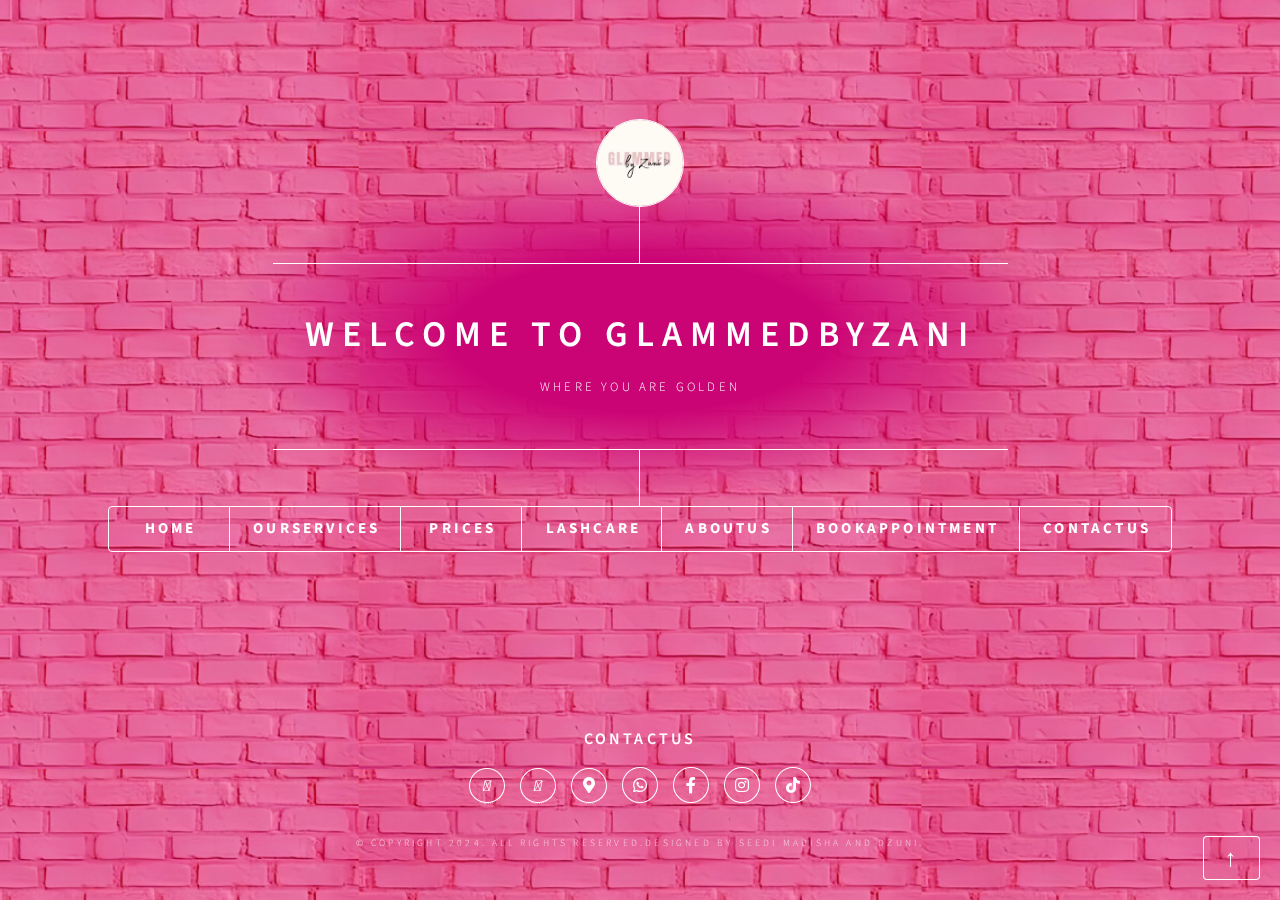
==== commit d3b0fa7c: "Merge pull request #22 from SeediMadisha/ndosi" ====
--- a/public/index.html
+++ b/public/index.html
@@ -31,11 +31,11 @@
             <nav>
                <ul>
                   <li><a href="#home">Home</a></li>
-                  <li><a href="#work">Our Services</a></li>
+                  <li><a href="#work">OurServices</a></li>
                   <li><a href="#prices">Prices</a></li>
                   <li><a href="#lashcare">LashCare</a></li>
                   <li><a href="#intro">AboutUs</a></li>
-                  <li><a href="#bookappointment">Book Appointment</a></li>
+                  <li><a href="#bookappointment">BookAppointment</a></li>
                   <li><a href="#contact">ContactUs</a></li>
                </ul>
             </nav>
@@ -129,7 +129,7 @@
                   <li> If you are 15 mins late, an additional fee of R30 will be charged. Once 30 mins has passed and you have not arrived, your appointment will be cancelled/rescheduled for another day (deposit non-refundable).</li>
                   <li> If you have a problem with your lashes, please report to me within 3 days of your appointment so that I can attend to it, no refunds will be given.</li>
                   <li> Please ensure that you do not have mascara on or any makeup products.</li>
-                  <li> Please do not come with a guest and ensure you bring your id for verification.</li></ol>
+                  <li> Please do not come with a guest and insure you bring your id for verification.</li></ol>
                   </div>
                   <h2 class="major">About</h2>
                   <p>I started Glammedbyzani on the 25th of April 2024 
@@ -141,22 +141,22 @@
                      Golden , Glammed & Glowing is what i’d like to live by.
                   </p>
 
-						    </article>
-
-
-							<!-- Intro -->
-							<article id="policy" >
-								<h2 class="major">Policy</h2>
-								<span class="image main"><img src="./images/logo.jpeg" alt="" /></span>
-								<div class="policy_ol_li">
-									<ol><li> Please deposit 50% of your lash fee when booking which is non-refundable. The remaining balance will be paid on the day of your appointment via cash or immediate payment.</li>
-									<li> Cancellation of appointment should be done 24 hours prior to your appointment. Your booking fee will be used for your next scheduled date. If you do not cancel 24 hours prior to your appointment, your booking fee will be forfeited. </li>
-									<li> If you are 15 mins late, an additional fee of R30 will be charged. Once 30 mins has passed and you have not arrived, your appointment will be cancelled/rescheduled for another day (deposit non-refundable).</li>
-									<li> If you have a problem with your lashes, please report to me within 3 days of your appointment so that I can attend to it, no refunds will be given.</li>
-									<li> Please ensure that you do not have mascara on or any makeup products.</li>
-									<li> Please do not come with a guest and insure you bring your id for verification.</li></ol>
-							    </div>
-							</article>
+            </article>
+
+
+            <!-- Intro -->
+            <article id="policy" >
+               <h2 class="major">Policy</h2>
+               <span class="image main"><img src="./images/logo.jpeg" alt="" /></span>
+               <div class="policy_ol_li">
+                  <ol><li> Please deposit 50% of your lash fee when booking which is non-refundable. The remaining balance will be paid on the day of your appointment via cash or immediate payment.</li>
+                  <li> Cancellation of appointment should be done 24 hours prior to your appointment. Your booking fee will be used for your next scheduled date. If you do not cancel 24 hours prior to your appointment, your booking fee will be forfeited. </li>
+                  <li> If you are 15 mins late, an additional fee of R30 will be charged. Once 30 mins has passed and you have not arrived, your appointment will be cancelled/rescheduled for another day (deposit non-refundable).</li>
+                  <li> If you have a problem with your lashes, please report to me within 3 days of your appointment so that I can attend to it, no refunds will be given.</li>
+                  <li> Please ensure that you do not have mascara on or any makeup products.</li>
+                  <li> Please do not come with a guest and insure you bring your id for verification.</li></ol>
+                  </div>
+            </article>
 
             <!-- Appointment -->
             <article id="bookappointment" >
@@ -322,9 +322,9 @@
                </form>
                <ul class="icons">
                   <li><a href="mailto:zanis.storeza@(gmail.com) there!" target="_blank"><i class="fa-regular fa-envelope"></i></a></li>
-                  <li><a href="tel:+27 62 363 9362"><i class="fa-solid fa-phone"></i></a></li>
+                  <li><a href="+27 62 363 9362"><i class="fa-solid fa-phone"></i></a></li>
                   <li><a href="https://maps.app.goo.gl/bC9pnYwPKJBBhvGL8" target="_blank"><i class="fas fa-map-marker-alt"></i></a></li>
-                  <li><a href="https://wa.me/+27623639362" target="_blank" class="icon brands fa-whatsapp"><span class="label">Whatsapp</span></a></li>
+                  <li><a href="https://wa.me/0623639362" target="_blank" class="icon brands fa-whatsapp"><span class="label">Whatsapp</span></a></li>
                   <li><a href="https://www.facebook.com/profile.php?id=61560890189218&mibextid=LQQJ4d" target="_blank" class="icon brands fa-facebook-f"><span class="label">Facebook</span></a></li>
                   <li><a href="https://www.instagram.com/glammedbyzani?igsh=OTBxNDdtbHJzMnhq" target="_blank" class="icon brands fa-instagram"><span class="label">Instagram</span></a></li>
                   <li><a href="https://www.tiktok.com/@glammedbyzani?_t=8nKzg7wOnob&_r=1" target="_blank" class="icon brands fa-tiktok"><span class="label">Tiktok</span></a></li>
@@ -347,7 +347,7 @@
                   <li><a href="mailto:zanis.storeza@(gmail.com) there!" target="_blank"><i class="fa-regular fa-envelope"></i></a></li>
                   <li><a href="+27 62 363 9362"><i class="fa-solid fa-phone"></i></a></li>
                   <li><a href="https://maps.app.goo.gl/bC9pnYwPKJBBhvGL8" target="_blank"><i class="fas fa-map-marker-alt"></i></a></li>
-				  <li><a href="https://wa.me/+27623639362?text=Heyy%20Zani,%20quick%20question%20about" target="_blank" class="icon brands fa-whatsapp"><span class="label">Whatsapp</span></a></li>
+                  <li><a href="https://wa.me/0623639362" target="_blank" class="icon brands fa-whatsapp"><span class="label">Whatsapp</span></a></li>
                   <li><a href="https://www.facebook.com/profile.php?id=61560890189218&mibextid=LQQJ4d" target="_blank" class="icon brands fa-facebook-f"><span class="label">Facebook</span></a></li>
                   <li><a href="https://www.instagram.com/glammedbyzani?igsh=OTBxNDdtbHJzMnhq" target="_blank" class="icon brands fa-instagram"><span class="label">Instagram</span></a></li>
                   <li><a href="https://www.tiktok.com/@glammedbyzani?_t=8nKzg7wOnob&_r=1" target="_blank" class="icon brands fa-tiktok"><span class="label">Tiktok</span></a></li>
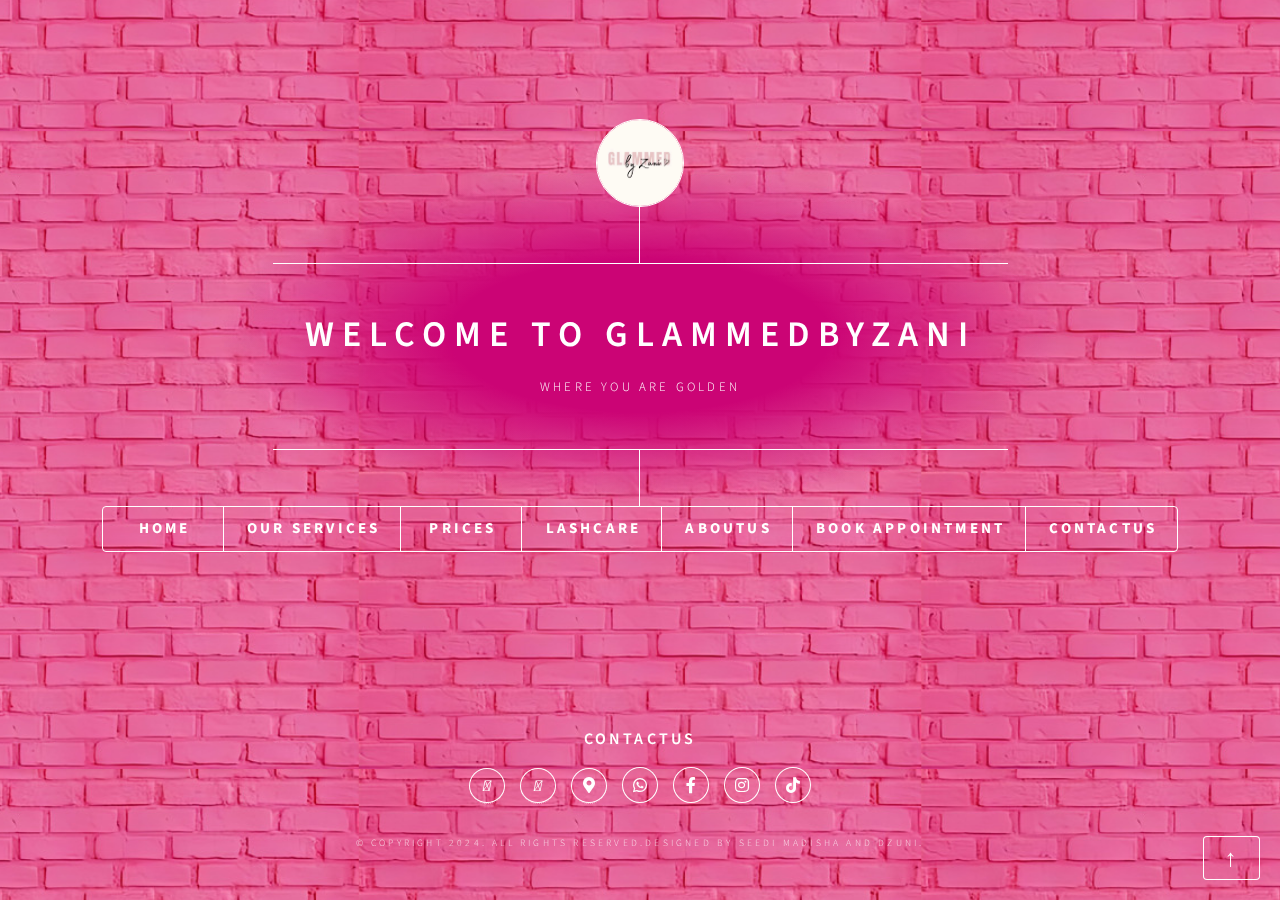
==== commit 4457cb1e: "adding changes" ====
--- a/public/index.html
+++ b/public/index.html
@@ -31,11 +31,11 @@
             <nav>
                <ul>
                   <li><a href="#home">Home</a></li>
-                  <li><a href="#work">OurServices</a></li>
+                  <li><a href="#work">Our Services</a></li>
                   <li><a href="#prices">Prices</a></li>
                   <li><a href="#lashcare">LashCare</a></li>
                   <li><a href="#intro">AboutUs</a></li>
-                  <li><a href="#bookappointment">BookAppointment</a></li>
+                  <li><a href="#bookappointment">Book Appointment</a></li>
                   <li><a href="#contact">ContactUs</a></li>
                </ul>
             </nav>
@@ -54,7 +54,7 @@
                      </div>
                      <h3 style="color:plum; text-align: center; font-weight:900">Hybird</h3>
                      <h5 style="color: pink; text-align: center;">Cluster-lashes</h5>
-                     <p>Hybrid lashes are a type of eyelash extension that combines the benefits of two different techniques. Imagine having lashes that are both full and thick, like a volume lash look, but also lightweight and natural-looking, like a classic lash look. That's what hybrid lashes are! They're a mix of the two, creating a beautiful, enhanced lash look that's both dramatic and natural-looking at the same time.</p>
+                     <p>Hybird lashes are a type of eyelash extension that combines the benefits of two different techniques. Imagine having lashes that are both full and thick, like a volume lash look, but also lightweight and natural-looking, like a classic lash look. That's what hybrid lashes are! They're a mix of the two, creating a beautiful, enhanced lash look that's both dramatic and natural-looking at the same time.</p>
                   </div>  
             
                   <div class="col-md-4 text_align_center">
@@ -108,7 +108,7 @@
                <div class="lashcare">
                   <ol><li> Do not wet lashes within the first 24 hours.</li>
                   <li> Do not apply mascara or any oil based products on your lashes. </li>
-                  <li> Do not curl apply any heat on your lashes.</li>
+                  <li> Do not curl or apply any heat on your lashes.</li>
                   <li> Ensure that you clean your lashes daily.</li>
                   <li> Do not rub your lashes.</li>
                   <li> Avoid steam.</li>
@@ -125,11 +125,11 @@
                </span>
                <div class="policy_ol_li">
                   <ol><li> Please deposit 50% of your lash fee when booking which is non-refundable. The remaining balance will be paid on the day of your appointment via cash or immediate payment.</li>
-                  <li> Cancellation of appointment should be done 24 hours prior to your appointment. Your booking fee will be used for your next scheduled date. If you do not cancel 24 hours prior to your appointment, your booking fee will be forfeited. </li>
+                  <li> Cancellation of appointment should be done 24 hours prior to your appointment. Your booking fee will be used for your next scheduled date. If you do not cancel 24 hours prior to your appointment, your booking fee will be forfeited and cannot be applied to future appointments. </li>
                   <li> If you are 15 mins late, an additional fee of R30 will be charged. Once 30 mins has passed and you have not arrived, your appointment will be cancelled/rescheduled for another day (deposit non-refundable).</li>
                   <li> If you have a problem with your lashes, please report to me within 3 days of your appointment so that I can attend to it, no refunds will be given.</li>
                   <li> Please ensure that you do not have mascara on or any makeup products.</li>
-                  <li> Please do not come with a guest and insure you bring your id for verification.</li></ol>
+                  <li> Please do not come with a guest and ensure you bring your id for verification.</li></ol>
                   </div>
                   <h2 class="major">About</h2>
                   <p>I started Glammedbyzani on the 25th of April 2024 
@@ -312,7 +312,7 @@
                         </div>
                      <div class="field">
                         <label for="message">Message</label>
-                        <textarea name="message" id="message" rows="4"></textarea>
+                        <textarea name="message" id="message" rows="4" placeholder="Heyy Zani, I have a question about..." required></textarea>
                      </div>
                   </div>
                   <ul class="actions">
@@ -322,9 +322,9 @@
                </form>
                <ul class="icons">
                   <li><a href="mailto:zanis.storeza@(gmail.com) there!" target="_blank"><i class="fa-regular fa-envelope"></i></a></li>
-                  <li><a href="+27 62 363 9362"><i class="fa-solid fa-phone"></i></a></li>
+                  <li><a href="tel:+27623639362"><i class="fa-solid fa-phone"></i></a></li>
                   <li><a href="https://maps.app.goo.gl/bC9pnYwPKJBBhvGL8" target="_blank"><i class="fas fa-map-marker-alt"></i></a></li>
-                  <li><a href="https://wa.me/0623639362" target="_blank" class="icon brands fa-whatsapp"><span class="label">Whatsapp</span></a></li>
+                  <li><a href="https://wa.me/+27623639362?text=Heyy%20Zani%20I%20have%20a%20question%20about" target="_blank" class="icon brands fa-whatsapp"><span class="label">Whatsapp</span></a></li>
                   <li><a href="https://www.facebook.com/profile.php?id=61560890189218&mibextid=LQQJ4d" target="_blank" class="icon brands fa-facebook-f"><span class="label">Facebook</span></a></li>
                   <li><a href="https://www.instagram.com/glammedbyzani?igsh=OTBxNDdtbHJzMnhq" target="_blank" class="icon brands fa-instagram"><span class="label">Instagram</span></a></li>
                   <li><a href="https://www.tiktok.com/@glammedbyzani?_t=8nKzg7wOnob&_r=1" target="_blank" class="icon brands fa-tiktok"><span class="label">Tiktok</span></a></li>
@@ -345,9 +345,9 @@
             <div class="footer_menu">
                <ul class="icons">
                   <li><a href="mailto:zanis.storeza@(gmail.com) there!" target="_blank"><i class="fa-regular fa-envelope"></i></a></li>
-                  <li><a href="+27 62 363 9362"><i class="fa-solid fa-phone"></i></a></li>
+                  <li><a href="tel:+27623639362"><i class="fa-solid fa-phone"></i></a></li>
                   <li><a href="https://maps.app.goo.gl/bC9pnYwPKJBBhvGL8" target="_blank"><i class="fas fa-map-marker-alt"></i></a></li>
-                  <li><a href="https://wa.me/0623639362" target="_blank" class="icon brands fa-whatsapp"><span class="label">Whatsapp</span></a></li>
+                  <li><a href="https://wa.me/+27623639362" target="_blank" class="icon brands fa-whatsapp"><span class="label">Whatsapp</span></a></li>
                   <li><a href="https://www.facebook.com/profile.php?id=61560890189218&mibextid=LQQJ4d" target="_blank" class="icon brands fa-facebook-f"><span class="label">Facebook</span></a></li>
                   <li><a href="https://www.instagram.com/glammedbyzani?igsh=OTBxNDdtbHJzMnhq" target="_blank" class="icon brands fa-instagram"><span class="label">Instagram</span></a></li>
                   <li><a href="https://www.tiktok.com/@glammedbyzani?_t=8nKzg7wOnob&_r=1" target="_blank" class="icon brands fa-tiktok"><span class="label">Tiktok</span></a></li>
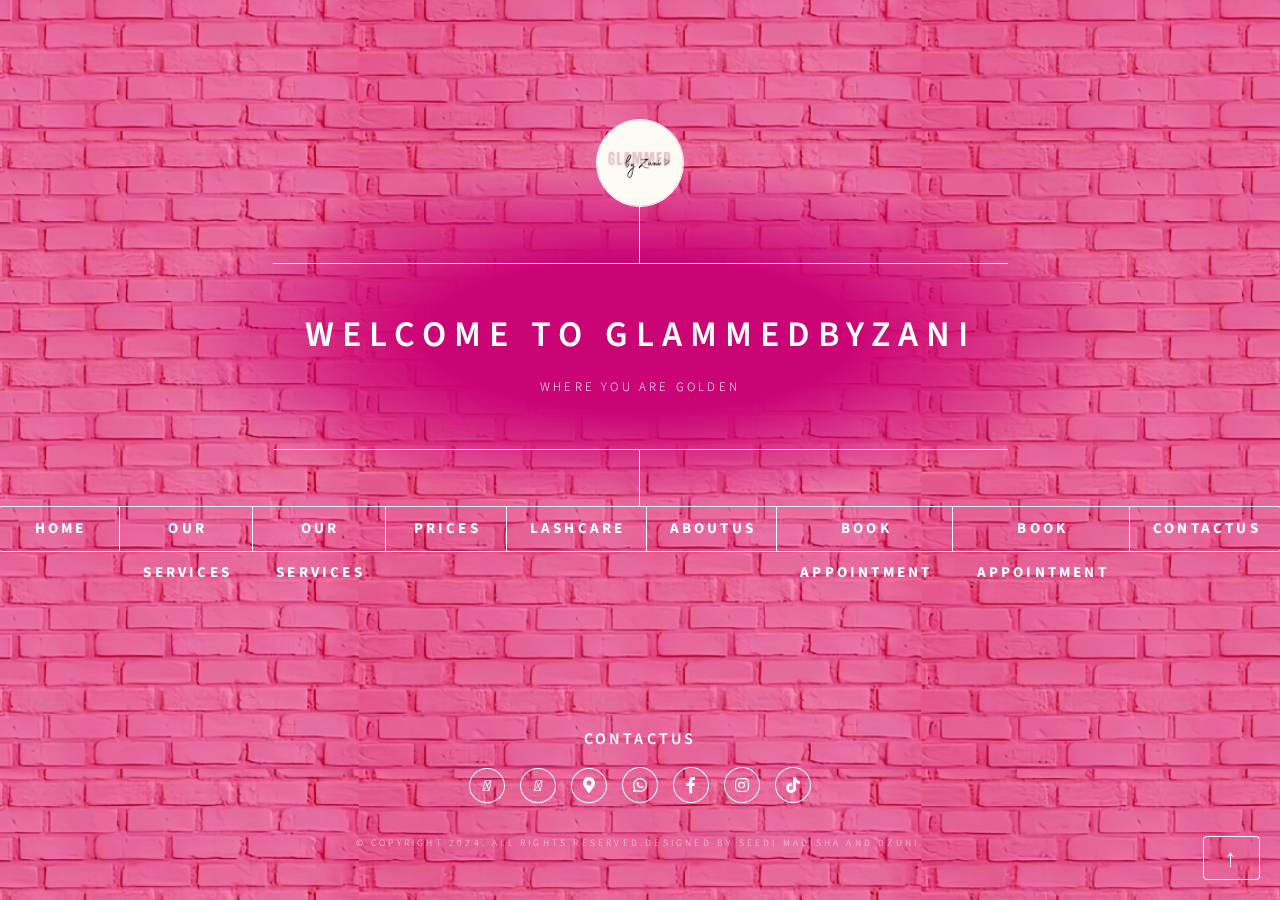
==== commit d5a3140d: "Merge remote-tracking branch 'origin/main' into seedi" ====
--- a/public/index.html
+++ b/public/index.html
@@ -32,9 +32,11 @@
                <ul>
                   <li><a href="#home">Home</a></li>
                   <li><a href="#work">Our Services</a></li>
+                  <li><a href="#work">Our Services</a></li>
                   <li><a href="#prices">Prices</a></li>
                   <li><a href="#lashcare">LashCare</a></li>
                   <li><a href="#intro">AboutUs</a></li>
+                  <li><a href="#bookappointment">Book Appointment</a></li>
                   <li><a href="#bookappointment">Book Appointment</a></li>
                   <li><a href="#contact">ContactUs</a></li>
                </ul>
@@ -124,11 +126,12 @@
                   <img src="./images/logo.jpeg" alt="" />
                </span>
                <div class="policy_ol_li">
-                  <ol><li> Please deposit 50% of your lash fee when booking which is non-refundable. The remaining balance will be paid on the day of your appointment via cash or immediate payment.</li>
+                  <ol><li> Please deposit 50% of your lash fee when booking which is non-refundable. The remaining balance will be paid on the day of your appointment via cash or immediate payment (account details will be sent after boooking).</li>
                   <li> Cancellation of appointment should be done 24 hours prior to your appointment. Your booking fee will be used for your next scheduled date. If you do not cancel 24 hours prior to your appointment, your booking fee will be forfeited and cannot be applied to future appointments. </li>
                   <li> If you are 15 mins late, an additional fee of R30 will be charged. Once 30 mins has passed and you have not arrived, your appointment will be cancelled/rescheduled for another day (deposit non-refundable).</li>
                   <li> If you have a problem with your lashes, please report to me within 3 days of your appointment so that I can attend to it, no refunds will be given.</li>
                   <li> Please ensure that you do not have mascara on or any makeup products.</li>
+                  <li> Please do not come with a guest and ensure you bring your id for verification.</li></ol>
                   <li> Please do not come with a guest and ensure you bring your id for verification.</li></ol>
                   </div>
                   <h2 class="major">About</h2>
@@ -141,22 +144,22 @@
                      Golden , Glammed & Glowing is what i’d like to live by.
                   </p>
 
-            </article>
-
-
-            <!-- Intro -->
-            <article id="policy" >
-               <h2 class="major">Policy</h2>
-               <span class="image main"><img src="./images/logo.jpeg" alt="" /></span>
-               <div class="policy_ol_li">
-                  <ol><li> Please deposit 50% of your lash fee when booking which is non-refundable. The remaining balance will be paid on the day of your appointment via cash or immediate payment.</li>
-                  <li> Cancellation of appointment should be done 24 hours prior to your appointment. Your booking fee will be used for your next scheduled date. If you do not cancel 24 hours prior to your appointment, your booking fee will be forfeited. </li>
-                  <li> If you are 15 mins late, an additional fee of R30 will be charged. Once 30 mins has passed and you have not arrived, your appointment will be cancelled/rescheduled for another day (deposit non-refundable).</li>
-                  <li> If you have a problem with your lashes, please report to me within 3 days of your appointment so that I can attend to it, no refunds will be given.</li>
-                  <li> Please ensure that you do not have mascara on or any makeup products.</li>
-                  <li> Please do not come with a guest and insure you bring your id for verification.</li></ol>
-                  </div>
-            </article>
+						    </article>
+
+
+							<!-- Intro -->
+							<article id="policy" >
+								<h2 class="major">Policy</h2>
+								<span class="image main"><img src="./images/logo.jpeg" alt="" /></span>
+								<div class="policy_ol_li">
+									<ol><li> Please deposit 50% of your lash fee when booking which is non-refundable. The remaining balance will be paid on the day of your appointment via cash or immediate payment(account details will be sent after boooking).</li>
+									<li> Cancellation of appointment should be done 24 hours prior to your appointment. Your booking fee will be used for your next scheduled date. If you do not cancel 24 hours prior to your appointment, your booking fee will be forfeited. </li>
+									<li> If you are 15 mins late, an additional fee of R30 will be charged. Once 30 mins has passed and you have not arrived, your appointment will be cancelled/rescheduled for another day (deposit non-refundable).</li>
+									<li> If you have a problem with your lashes, please report to me within 3 days of your appointment so that I can attend to it, no refunds will be given.</li>
+									<li> Please ensure that you do not have mascara on or any makeup products.</li>
+									<li> Please do not come with a guest and insure you bring your id for verification.</li></ol>
+							    </div>
+							</article>
 
             <!-- Appointment -->
             <article id="bookappointment" >
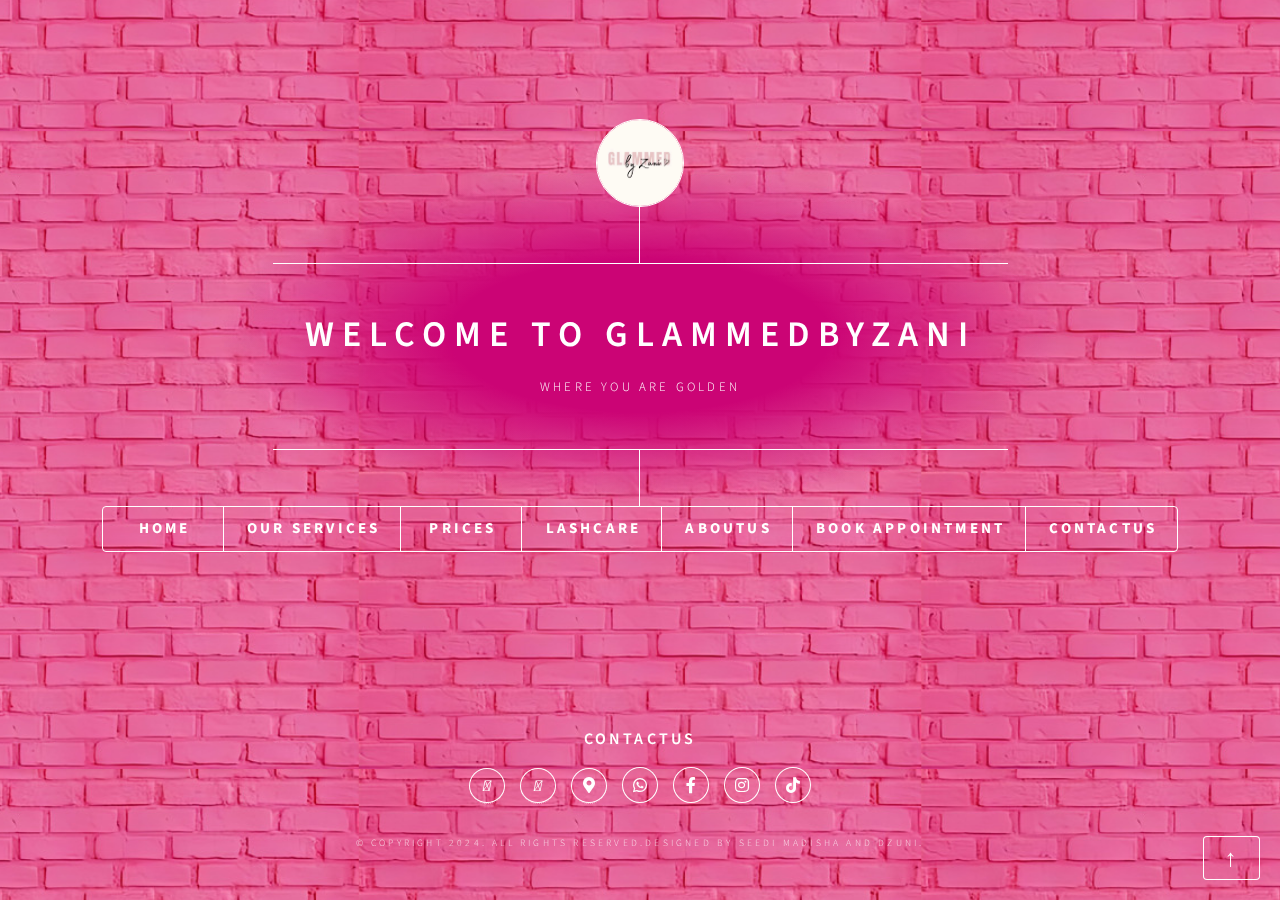
==== commit b1ecead6: "Adding changes" ====
--- a/public/index.html
+++ b/public/index.html
@@ -32,11 +32,9 @@
                <ul>
                   <li><a href="#home">Home</a></li>
                   <li><a href="#work">Our Services</a></li>
-                  <li><a href="#work">Our Services</a></li>
                   <li><a href="#prices">Prices</a></li>
                   <li><a href="#lashcare">LashCare</a></li>
                   <li><a href="#intro">AboutUs</a></li>
-                  <li><a href="#bookappointment">Book Appointment</a></li>
                   <li><a href="#bookappointment">Book Appointment</a></li>
                   <li><a href="#contact">ContactUs</a></li>
                </ul>
@@ -167,7 +165,7 @@
                <form method="POST" action="https://api.web3forms.com/submit">
                   <div class="fields">
                      <div class="field half">
-                        <input type="hidden" name="access_key" value="0a038df0-32ee-4da2-bf79-2f6c2634fff9">
+                        <input type="hidden" name="access_key" value="8f9bdea0-1570-4518-9949-c3bbc6c386f9">
                         <label for="name">Name</label>
                         <input type="text" name="name" id="name" required />
                      </div>
@@ -301,7 +299,7 @@
                <form method="POST" action="https://api.web3forms.com/submit">
                   <div class="fields">
                      <div class="field half">
-                        <input type="hidden" name="access_key" value="0a038df0-32ee-4da2-bf79-2f6c2634fff9">
+                        <input type="hidden" name="access_key" value="8f9bdea0-1570-4518-9949-c3bbc6c386f9">
                         <label for="name">Name</label>
                         <input type="text" name="name" id="name"required />
                      </div>
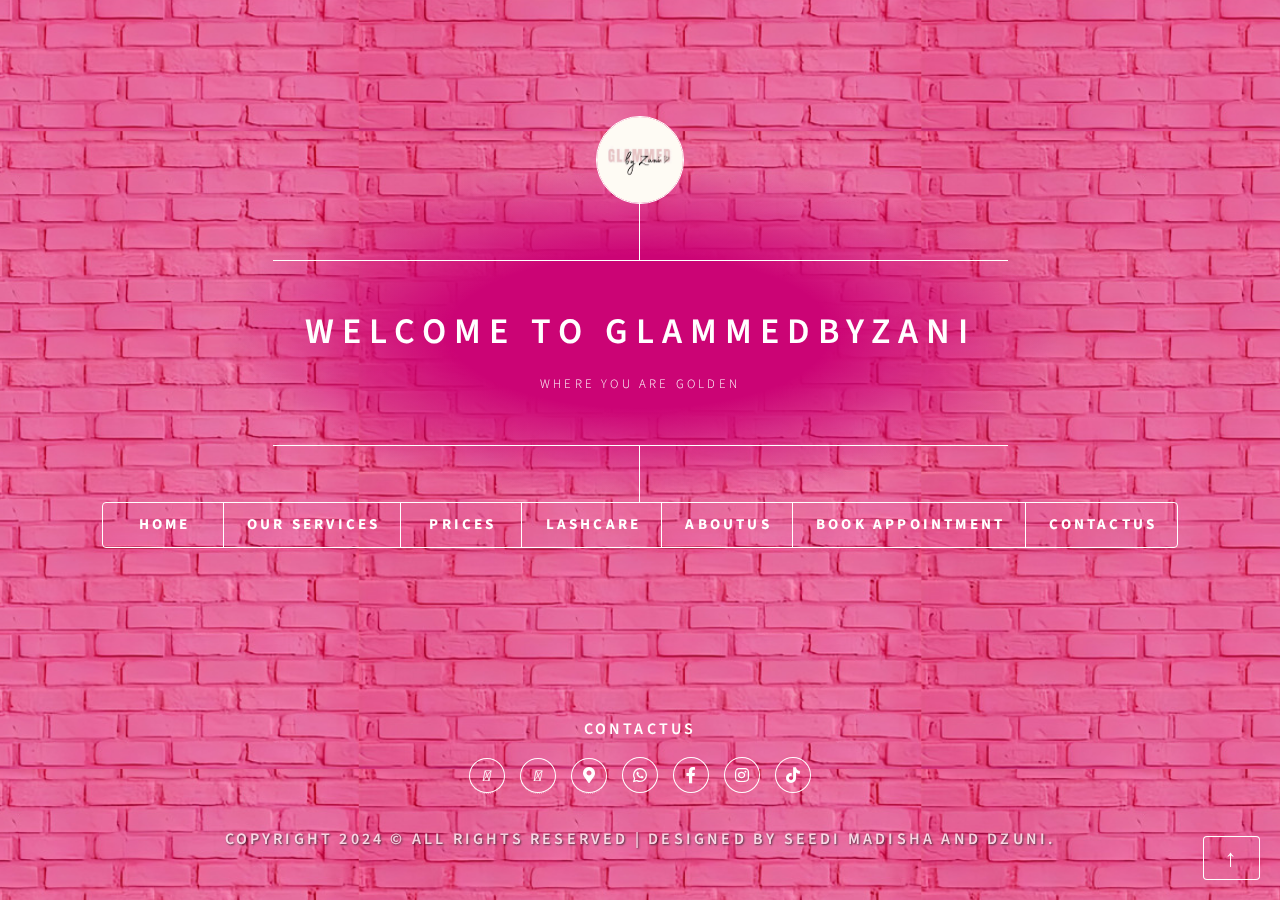
==== commit bc31744b: "Update HTML and CSS" ====
--- a/public/index.html
+++ b/public/index.html
@@ -130,7 +130,6 @@
                   <li> If you have a problem with your lashes, please report to me within 3 days of your appointment so that I can attend to it, no refunds will be given.</li>
                   <li> Please ensure that you do not have mascara on or any makeup products.</li>
                   <li> Please do not come with a guest and ensure you bring your id for verification.</li></ol>
-                  <li> Please do not come with a guest and ensure you bring your id for verification.</li></ol>
                   </div>
                   <h2 class="major">About</h2>
                   <p>I started Glammedbyzani on the 25th of April 2024 
@@ -142,22 +141,22 @@
                      Golden , Glammed & Glowing is what i’d like to live by.
                   </p>
 
-						    </article>
-
-
-							<!-- Intro -->
-							<article id="policy" >
-								<h2 class="major">Policy</h2>
-								<span class="image main"><img src="./images/logo.jpeg" alt="" /></span>
-								<div class="policy_ol_li">
-									<ol><li> Please deposit 50% of your lash fee when booking which is non-refundable. The remaining balance will be paid on the day of your appointment via cash or immediate payment(account details will be sent after boooking).</li>
-									<li> Cancellation of appointment should be done 24 hours prior to your appointment. Your booking fee will be used for your next scheduled date. If you do not cancel 24 hours prior to your appointment, your booking fee will be forfeited. </li>
-									<li> If you are 15 mins late, an additional fee of R30 will be charged. Once 30 mins has passed and you have not arrived, your appointment will be cancelled/rescheduled for another day (deposit non-refundable).</li>
-									<li> If you have a problem with your lashes, please report to me within 3 days of your appointment so that I can attend to it, no refunds will be given.</li>
-									<li> Please ensure that you do not have mascara on or any makeup products.</li>
-									<li> Please do not come with a guest and insure you bring your id for verification.</li></ol>
-							    </div>
-							</article>
+            </article>
+
+
+            <!-- Intro -->
+            <article id="policy" >
+               <h2 class="major">Policy</h2>
+               <span class="image main"><img src="./images/logo.jpeg" alt="" /></span>
+               <div class="policy_ol_li">
+                  <ol><li> Please deposit 50% of your lash fee when booking which is non-refundable. The remaining balance will be paid on the day of your appointment via cash or immediate payment(account details will be sent after boooking).</li>
+                  <li> Cancellation of appointment should be done 24 hours prior to your appointment. Your booking fee will be used for your next scheduled date. If you do not cancel 24 hours prior to your appointment, your booking fee will be forfeited. </li>
+                  <li> If you are 15 mins late, an additional fee of R30 will be charged. Once 30 mins has passed and you have not arrived, your appointment will be cancelled/rescheduled for another day (deposit non-refundable).</li>
+                  <li> If you have a problem with your lashes, please report to me within 3 days of your appointment so that I can attend to it, no refunds will be given.</li>
+                  <li> Please ensure that you do not have mascara on or any makeup products.</li>
+                  <li> Please do not come with a guest and insure you bring your id for verification.</li></ol>
+                  </div>
+            </article>
 
             <!-- Appointment -->
             <article id="bookappointment" >
@@ -165,7 +164,7 @@
                <form method="POST" action="https://api.web3forms.com/submit">
                   <div class="fields">
                      <div class="field half">
-                        <input type="hidden" name="access_key" value="8f9bdea0-1570-4518-9949-c3bbc6c386f9">
+                        <input type="hidden" name="access_key" value="0a038df0-32ee-4da2-bf79-2f6c2634fff9">
                         <label for="name">Name</label>
                         <input type="text" name="name" id="name" required />
                      </div>
@@ -299,7 +298,7 @@
                <form method="POST" action="https://api.web3forms.com/submit">
                   <div class="fields">
                      <div class="field half">
-                        <input type="hidden" name="access_key" value="8f9bdea0-1570-4518-9949-c3bbc6c386f9">
+                        <input type="hidden" name="access_key" value="0a038df0-32ee-4da2-bf79-2f6c2634fff9">
                         <label for="name">Name</label>
                         <input type="text" name="name" id="name"required />
                      </div>
@@ -355,7 +354,7 @@
                </ul>
             </div>
             
-            <p class="copyright">&copy; Copyright 2024. All Rights Reserved.Designed by Seedi Madisha and Dzuni.</p>
+            <p class="copyright">Copyright 2024 &copy; All Rights Reserved | Designed by Seedi Madisha and Dzuni.</p>
                   
          </article>
          <!-- End Footer -->
--- a/public/css/main.css
+++ b/public/css/main.css
@@ -1706,7 +1706,9 @@
 
 		#footer .copyright {
 			letter-spacing: 0.2rem;
-			font-size: 0.6rem;
+			font-size: 1rem;
+			font-weight: 600;
+			text-shadow: 1px 1px 2px #1b1f22;
 			opacity: 0.75;
 			margin-bottom: 0;
 			text-transform: uppercase;
